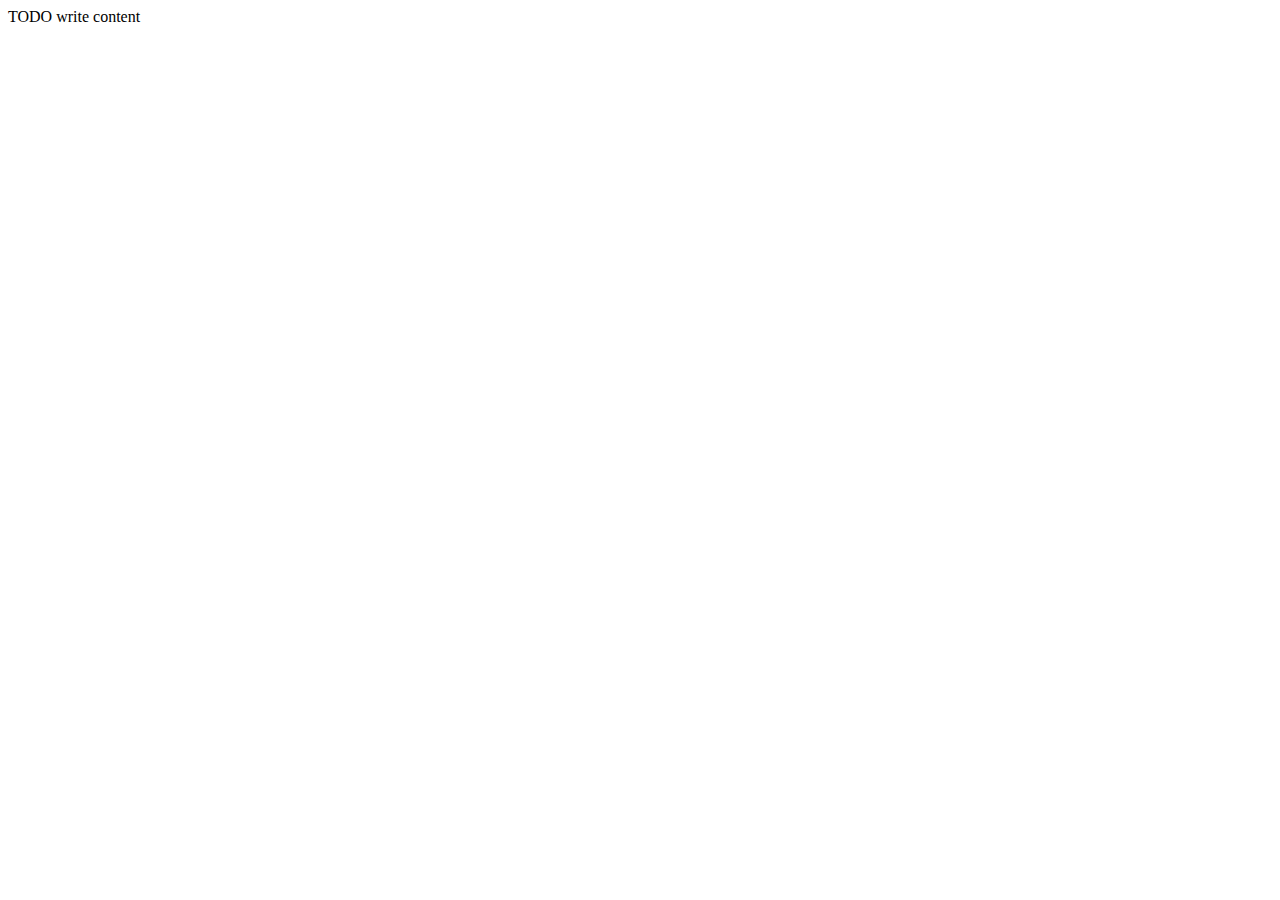
==== teaRoomWebpage/public_html/index.html @ 4ae56122 "Github Check" ====
<!DOCTYPE html>
<!--
To change this license header, choose License Headers in Project Properties.
To change this template file, choose Tools | Templates
and open the template in the editor.
-->
<html>
    <head>
        <title>TODO supply a title</title>
        <meta charset="UTF-8">
        <meta name="viewport" content="width=device-width, initial-scale=1.0">
    </head>
    <body>
        <div>TODO write content</div>
    </body>
</html>
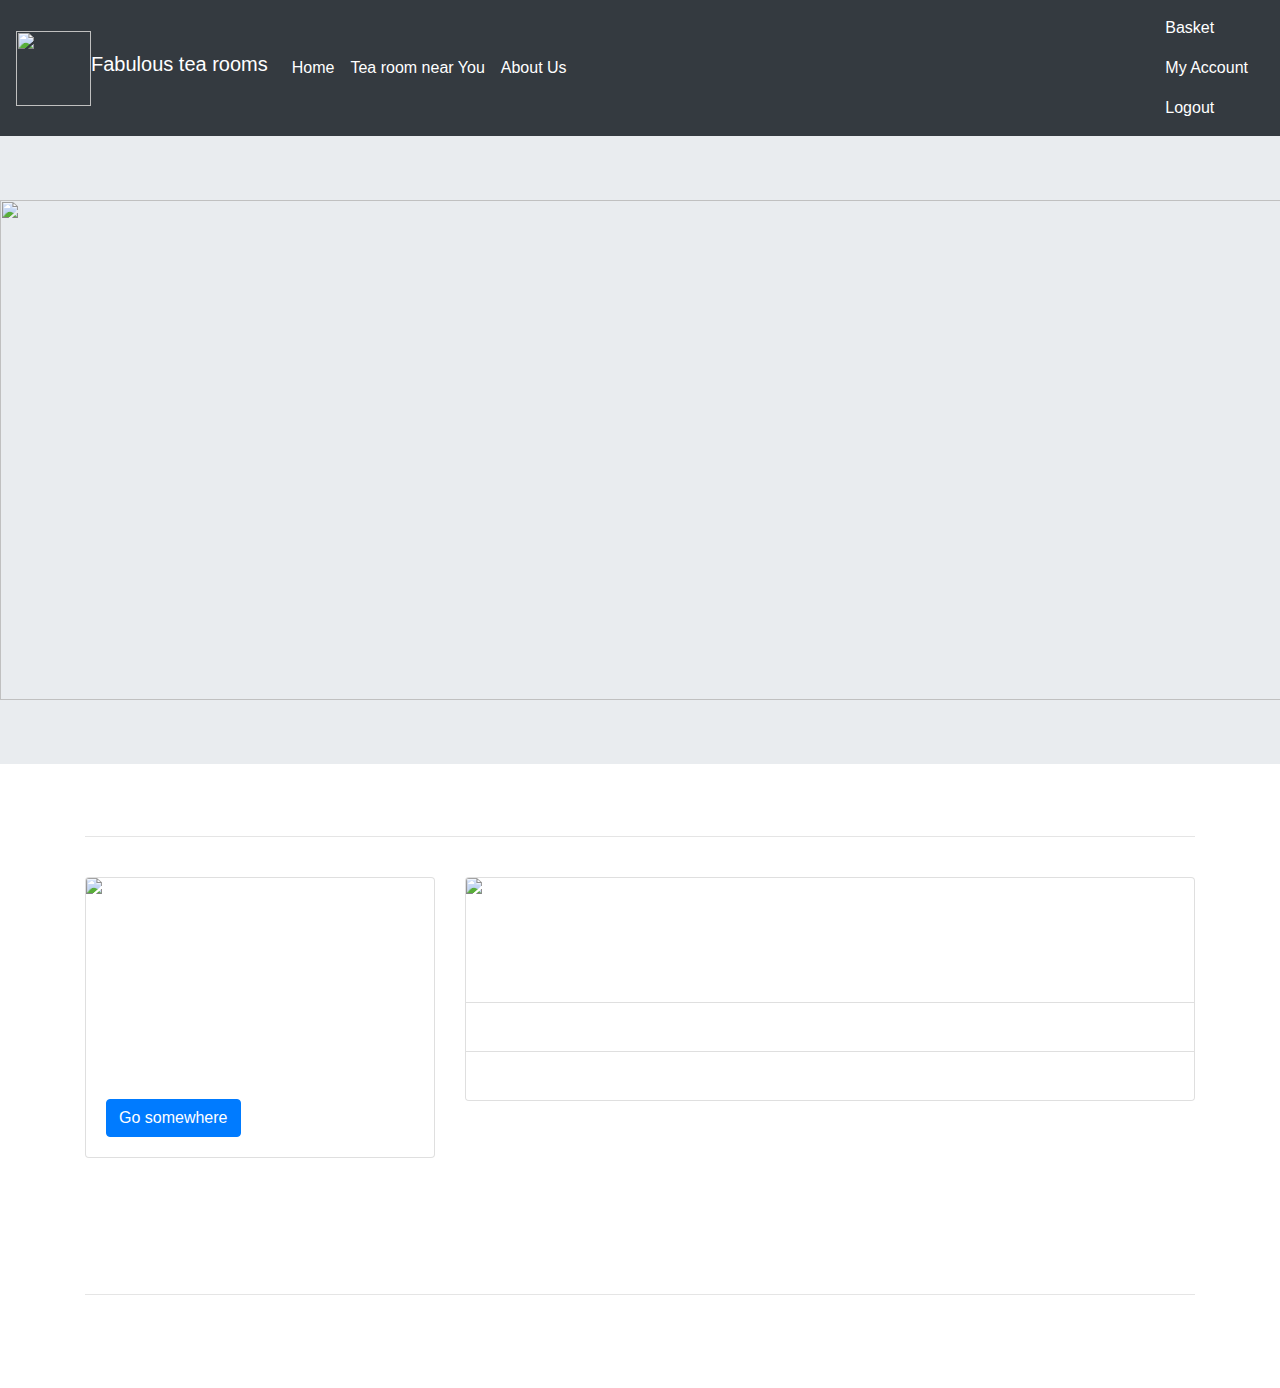
==== commit 7cf487cb: "start of website design image roller over basic header" ====
--- a/teaRoomWebpage/public_html/index.html
+++ b/teaRoomWebpage/public_html/index.html
@@ -1,16 +1,122 @@
-<!DOCTYPE html>
-<!--
-To change this license header, choose License Headers in Project Properties.
-To change this template file, choose Tools | Templates
-and open the template in the editor.
--->
-<html>
-    <head>
-        <title>TODO supply a title</title>
-        <meta charset="UTF-8">
-        <meta name="viewport" content="width=device-width, initial-scale=1.0">
-    </head>
-    <body>
-        <div>TODO write content</div>
-    </body>
-</html>
+<!DOCTYPE html>
+<html lang="en">
+  <head>
+    <meta charset="utf-8">
+    <meta http-equiv="X-UA-Compatible" content="IE=edge">
+    <meta name="viewport" content="width=device-width, initial-scale=1">
+    <title>Bootstrap - Prebuilt Layout</title>
+
+    <!-- Bootstrap -->
+    <link href="css/bootstrap-4.3.1.css" rel="stylesheet">
+  <script type="text/javascript">
+function MM_swapImgRestore() { //v3.0
+  var i,x,a=document.MM_sr; for(i=0;a&&i<a.length&&(x=a[i])&&x.oSrc;i++) x.src=x.oSrc;
+}
+function MM_preloadImages() { //v3.0
+  var d=document; if(d.images){ if(!d.MM_p) d.MM_p=new Array();
+    var i,j=d.MM_p.length,a=MM_preloadImages.arguments; for(i=0; i<a.length; i++)
+    if (a[i].indexOf("#")!=0){ d.MM_p[j]=new Image; d.MM_p[j++].src=a[i];}}
+}
+
+function MM_findObj(n, d) { //v4.01
+  var p,i,x;  if(!d) d=document; if((p=n.indexOf("?"))>0&&parent.frames.length) {
+    d=parent.frames[n.substring(p+1)].document; n=n.substring(0,p);}
+  if(!(x=d[n])&&d.all) x=d.all[n]; for (i=0;!x&&i<d.forms.length;i++) x=d.forms[i][n];
+  for(i=0;!x&&d.layers&&i<d.layers.length;i++) x=MM_findObj(n,d.layers[i].document);
+  if(!x && d.getElementById) x=d.getElementById(n); return x;
+}
+
+function MM_swapImage() { //v3.0
+  var i,j=0,x,a=MM_swapImage.arguments; document.MM_sr=new Array; for(i=0;i<(a.length-2);i+=3)
+   if ((x=MM_findObj(a[i]))!=null){document.MM_sr[j++]=x; if(!x.oSrc) x.oSrc=x.src; x.src=a[i+2];}
+}
+  </script>
+	  
+  </head>
+	
+	
+	
+	
+  <body onLoad="MM_preloadImages('../Images/coffee_rollover_1920x500.jpg')">
+  <nav class="navbar navbar-expand-lg navbar-dark bg-dark"><img src="../Images/logo_edit.png" width="75" height="75" alt=""/><h1 class="navbar-brand" href="#">Fabulous tea rooms</h1>
+       <button class="navbar-toggler" type="button" data-toggle="collapse" data-target="#navbarSupportedContent" aria-controls="navbarSupportedContent" aria-expanded="false" aria-label="Toggle navigation">
+       <span class="navbar-toggler-icon"></span>
+      </button>
+    <div class="collapse navbar-collapse" id="navbarSupportedContent">
+          <ul class="navbar-nav mr-auto">
+             <li class="nav-item active">
+                <a class="nav-link" href="#">Home <span class="sr-only">(current)</span></a>
+             </li>
+             
+           <li class="nav-item">
+               <a class="nav-link" href="#"><font color="white">Tea room near You  </a>
+            </li>
+              <li class="nav-item">
+               <a class="nav-link" href="#"><font color="white">About Us </a>
+             </li>
+				 
+				 
+             <li class="nav-item dropdown">
+               <div class="dropdown-menu" aria-labelledby="navbarDropdown">
+                 <a class="dropdown-item" href="#">Action</a>
+                 <a class="dropdown-item" href="#">Another action</a>
+                 <div class="dropdown-divider"></div>
+                 <a class="dropdown-item" href="#">Something else here</a>
+               </div>
+             </li>
+          </ul>
+</div>
+    <span class="nav-item"><a class="nav-link" href="#"><font color="white">Basket</a></span>    <span class="nav-item"><a class="nav-link" href="#"><font color="white">My Account</a></span>    <span class="nav-item"><a class="nav-link" href="#"><font color="white">Logout</a></span>
+  </nav>
+  <div class="jumbotron jumbotron-fluid text-center"><a href="#" onMouseOut="MM_swapImgRestore()" onMouseOver="MM_swapImage('cake_coffee','','../Images/coffee_rollover_1920x500.jpg',1)"><img src="../Images/cakes_rollover_1920x500).jpg" alt="" width="1920" height="500" id="cake_coffee"></a>
+</div>
+<div class="container"> <br>
+       <hr>
+       <br>
+       <div class="row">
+         <div class="col-md-4">
+             <div class="card">
+                <img class="card-img-top" src="images/card-img.png" alt="Card image cap">
+                <div class="card-body">
+                   <h4 class="card-title">Card title</h4>
+                   <p class="card-text">Some quick example text to build on the card title and make up the bulk of the card's content.</p>
+                   <br><br>
+                   <a href="#" class="btn btn-primary">Go somewhere</a>
+                </div>
+             </div>
+         </div>
+<div class="col-md-4 col-xl-8">
+       <div class="card">
+                <img class="card-img-top" src="images/card-img.png" alt="Card image cap">
+                <div class="card-body">
+                   <h5 class="card-title">Card title</h5>
+                   <p class="card-text">Some text to build on the card's content.</p>
+                </div>
+                <ul class="list-group list-group-flush">
+                   <li class="list-group-item">Cras justo odio</li>
+                   <li class="list-group-item">Dapibus ac facilisis in</li>
+                </ul>
+</div>
+         </div>
+       </div>
+       <br/>
+       <br/>
+<br/>
+       <br/>
+<br>
+       <hr>
+       <div class="row">
+          <div class="text-center col-lg-6 offset-lg-3">
+             <h4>Footer </h4>
+<p>Copyright  2019  All Rights Reserved Jake Kirk; </p>
+          </div>
+       </div>
+  </div>
+    <!-- jQuery (necessary for Bootstrap's JavaScript plugins) --> 
+    <script src="js/jquery-3.3.1.min.js"></script>
+
+    <!-- Include all compiled plugins (below), or include individual files as needed --> 
+    <script src="js/popper.min.js"></script>
+  <script src="js/bootstrap-4.3.1.js"></script>
+</body>
+</html>
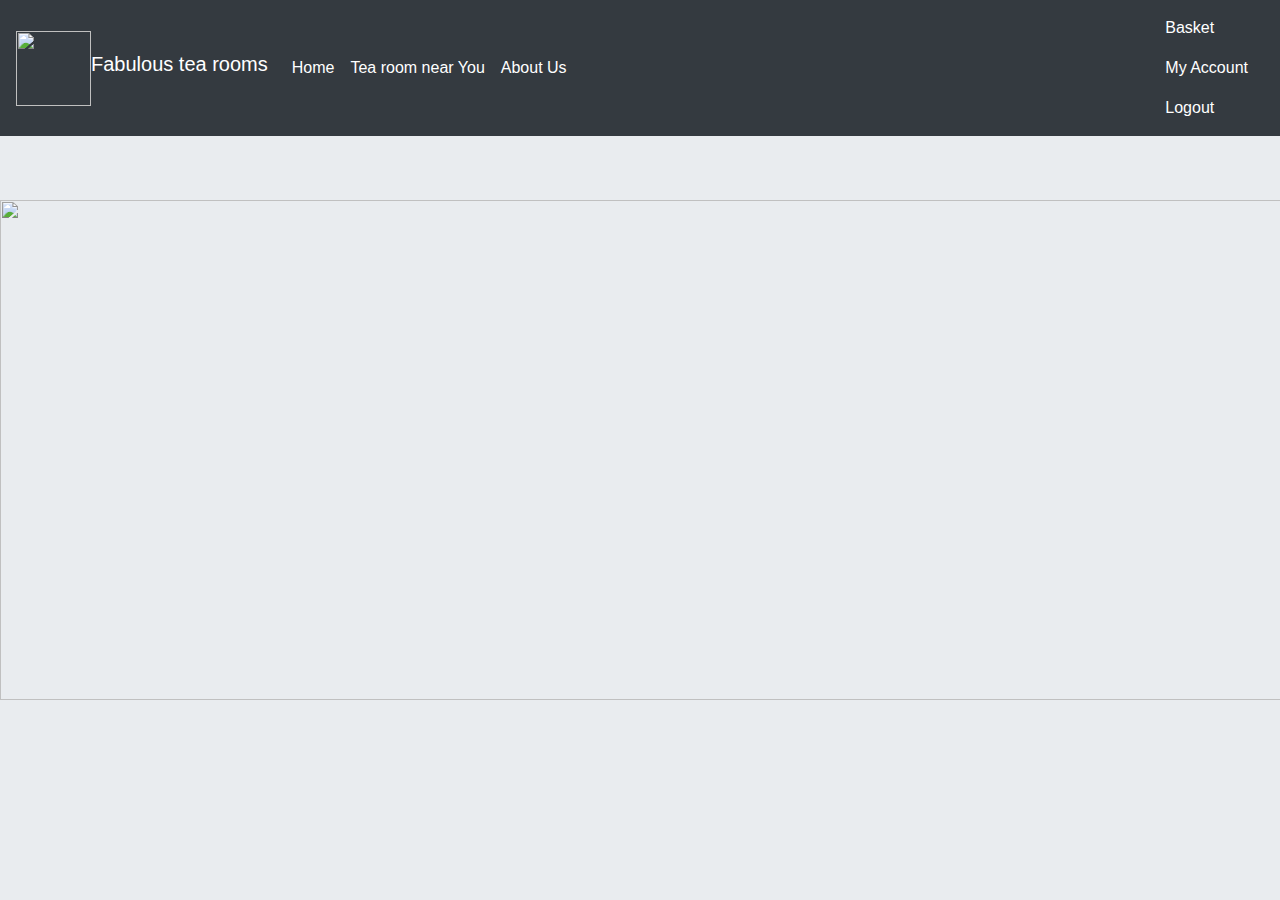
==== commit 7a2c1c91: "Mainpage code indexing and readability improvements" ====
--- a/teaRoomWebpage/public_html/index.html
+++ b/teaRoomWebpage/public_html/index.html
@@ -1,6 +1,5 @@
 <!DOCTYPE html>
 <html lang="en">
-  <head>
     <meta charset="utf-8">
     <meta http-equiv="X-UA-Compatible" content="IE=edge">
     <meta name="viewport" content="width=device-width, initial-scale=1">
@@ -8,7 +7,13 @@
 
     <!-- Bootstrap -->
     <link href="css/bootstrap-4.3.1.css" rel="stylesheet">
-  <script type="text/javascript">
+	
+    <style type="text/css">
+    body {
+    background-color: #E9ECEF;
+}
+    </style>
+	<script type="text/javascript">
 function MM_swapImgRestore() { //v3.0
   var i,x,a=document.MM_sr; for(i=0;a&&i<a.length&&(x=a[i])&&x.oSrc;i++) x.src=x.oSrc;
 }
@@ -31,92 +36,46 @@
    if ((x=MM_findObj(a[i]))!=null){document.MM_sr[j++]=x; if(!x.oSrc) x.oSrc=x.src; x.src=a[i+2];}
 }
   </script>
-	  
-  </head>
 	
-	
-	
-	
-  <body onLoad="MM_preloadImages('../Images/coffee_rollover_1920x500.jpg')">
-  <nav class="navbar navbar-expand-lg navbar-dark bg-dark"><img src="../Images/logo_edit.png" width="75" height="75" alt=""/><h1 class="navbar-brand" href="#">Fabulous tea rooms</h1>
-       <button class="navbar-toggler" type="button" data-toggle="collapse" data-target="#navbarSupportedContent" aria-controls="navbarSupportedContent" aria-expanded="false" aria-label="Toggle navigation">
-       <span class="navbar-toggler-icon"></span>
-      </button>
-    <div class="collapse navbar-collapse" id="navbarSupportedContent">
-          <ul class="navbar-nav mr-auto">
-             <li class="nav-item active">
-                <a class="nav-link" href="#">Home <span class="sr-only">(current)</span></a>
-             </li>
-             
-           <li class="nav-item">
-               <a class="nav-link" href="#"><font color="white">Tea room near You  </a>
-            </li>
-              <li class="nav-item">
-               <a class="nav-link" href="#"><font color="white">About Us </a>
-             </li>
-				 
-				 
-             <li class="nav-item dropdown">
-               <div class="dropdown-menu" aria-labelledby="navbarDropdown">
-                 <a class="dropdown-item" href="#">Action</a>
-                 <a class="dropdown-item" href="#">Another action</a>
-                 <div class="dropdown-divider"></div>
-                 <a class="dropdown-item" href="#">Something else here</a>
-               </div>
-             </li>
-          </ul>
-</div>
-    <span class="nav-item"><a class="nav-link" href="#"><font color="white">Basket</a></span>    <span class="nav-item"><a class="nav-link" href="#"><font color="white">My Account</a></span>    <span class="nav-item"><a class="nav-link" href="#"><font color="white">Logout</a></span>
-  </nav>
-  <div class="jumbotron jumbotron-fluid text-center"><a href="#" onMouseOut="MM_swapImgRestore()" onMouseOver="MM_swapImage('cake_coffee','','../Images/coffee_rollover_1920x500.jpg',1)"><img src="../Images/cakes_rollover_1920x500).jpg" alt="" width="1920" height="500" id="cake_coffee"></a>
-</div>
-<div class="container"> <br>
-       <hr>
-       <br>
-       <div class="row">
-         <div class="col-md-4">
-             <div class="card">
-                <img class="card-img-top" src="images/card-img.png" alt="Card image cap">
-                <div class="card-body">
-                   <h4 class="card-title">Card title</h4>
-                   <p class="card-text">Some quick example text to build on the card title and make up the bulk of the card's content.</p>
-                   <br><br>
-                   <a href="#" class="btn btn-primary">Go somewhere</a>
-                </div>
-             </div>
-         </div>
-<div class="col-md-4 col-xl-8">
-       <div class="card">
-                <img class="card-img-top" src="images/card-img.png" alt="Card image cap">
-                <div class="card-body">
-                   <h5 class="card-title">Card title</h5>
-                   <p class="card-text">Some text to build on the card's content.</p>
-                </div>
-                <ul class="list-group list-group-flush">
-                   <li class="list-group-item">Cras justo odio</li>
-                   <li class="list-group-item">Dapibus ac facilisis in</li>
-                </ul>
-</div>
-         </div>
-       </div>
-       <br/>
-       <br/>
-<br/>
-       <br/>
-<br>
-       <hr>
-       <div class="row">
-          <div class="text-center col-lg-6 offset-lg-3">
-             <h4>Footer </h4>
-<p>Copyright  2019  All Rights Reserved Jake Kirk; </p>
-          </div>
-       </div>
-  </div>
-    <!-- jQuery (necessary for Bootstrap's JavaScript plugins) --> 
-    <script src="js/jquery-3.3.1.min.js"></script>
+	<body onLoad="MM_preloadImages('../Images/coffee_rollover_1920x500.jpg')">
+  
+	  <!-- jQuery (necessary for Bootstrap's JavaScript plugins) --> 
+  <script src="js/jquery-3.3.1.min.js"></script>
 
     <!-- Include all compiled plugins (below), or include individual files as needed --> 
-    <script src="js/popper.min.js"></script>
+  <script src="js/popper.min.js"></script>
   <script src="js/bootstrap-4.3.1.js"></script>
-</body>
+
+  
+  <header>
+	  
+	  <nav class="navbar navbar-expand-lg navbar-dark bg-dark"><img src="../Images/logo_edit.png" width="75" height="75" alt=""/><h1 class="navbar-brand" href="#">Fabulous tea rooms</h1>
+       	<button class="navbar-toggler" type="button" data-toggle="collapse" data-target="#navbarSupportedContent" aria-controls="navbarSupportedContent" aria-expanded="false" aria-label="Toggle navigation">
+       		<span class="navbar-toggler-icon"></span>
+      	</button>
+		  
+    	<div class="collapse navbar-collapse" id="navbarSupportedContent">
+         	<ul class="navbar-nav mr-auto">
+          		<li class="nav-item active"> <a class="nav-link" href="#">Home <span class="sr-only">(current)</span></a> </li>
+           		<li class="nav-item"> <a class="nav-link" href="#"><font color="white">Tea room near You </font></a> </li>
+           		<font color="white">
+             		<li class="nav-item"> <a class="nav-link" href="#"><font color="white">About Us </a> </li>
+           		</font>
+         	</ul>
+			<span class="nav-item"><a class="nav-link" href="#"><font color="white">Basket</a></span>    
+			<span class="nav-item"><a class="nav-link" href="#"><font color="white">My Account</a></span>    
+			<span class="nav-item"><a class="nav-link" href="#"><font color="white">Logout</a></span>
+    	</div>	
+    </nav>
+				
+				
+				
+ 	<div class="jumbotron jumbotron-fluid text-center"><a href="#" onMouseOut="MM_swapImgRestore()" onMouseOver="MM_swapImage('cake_coffee','','../Images/coffee_rollover_1920x500.jpg',1)"><img src="../Images/cakes_rollover_1920x500).jpg" alt="" width="1920" 	height="500" id="cake_coffee"></a>
+	</div>
+	  
+	  
+	
+	  
+	     
+
 </html>
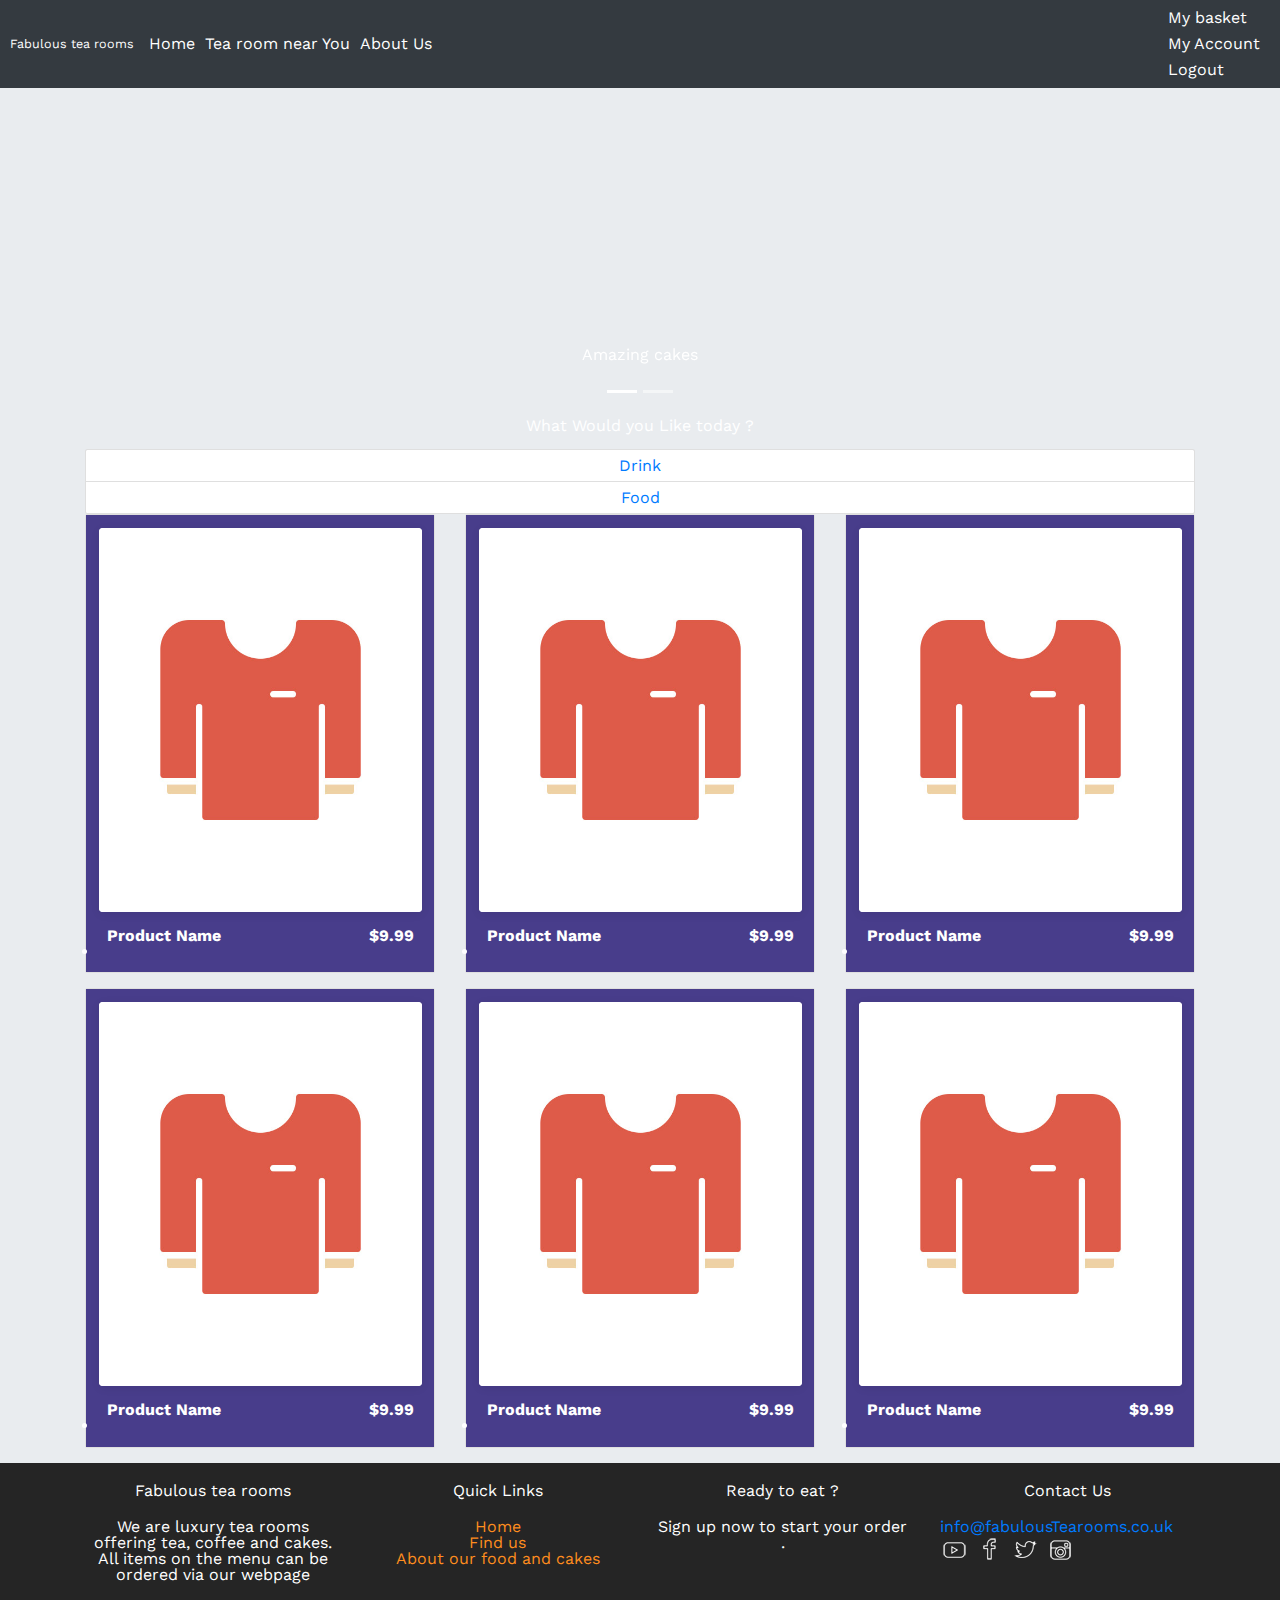
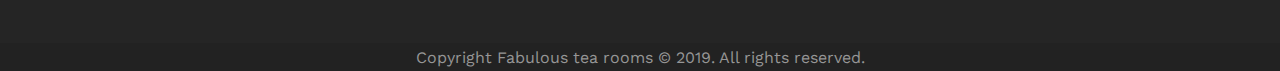
==== commit cd491ae8: "main page body items to buy and food and drink button added using bootstrap resources" ====
--- a/teaRoomWebpage/public_html/index.html
+++ b/teaRoomWebpage/public_html/index.html
@@ -3,43 +3,25 @@
     <meta charset="utf-8">
     <meta http-equiv="X-UA-Compatible" content="IE=edge">
     <meta name="viewport" content="width=device-width, initial-scale=1">
-    <title>Bootstrap - Prebuilt Layout</title>
-
-    <!-- Bootstrap -->
+    <title>fabulous tea rooms </title>
+
     <link href="css/bootstrap-4.3.1.css" rel="stylesheet">
-	
+	<link href='http://fonts.googleapis.com/css?family=Work+Sans:400,600,700' rel='stylesheet' type='text/css'>
+
+	<link rel="stylesheet" href="css/reset.css"> <!-- CSS reset -->
+	<link rel="stylesheet" href="css/style.css">
+	<script src="js/modernizr.js"></script> <!-- Modernizr -->
     <style type="text/css">
     body {
     background-color: #E9ECEF;
+		}
+    body,td,th {
+    color: #000000;
 }
     </style>
-	<script type="text/javascript">
-function MM_swapImgRestore() { //v3.0
-  var i,x,a=document.MM_sr; for(i=0;a&&i<a.length&&(x=a[i])&&x.oSrc;i++) x.src=x.oSrc;
-}
-function MM_preloadImages() { //v3.0
-  var d=document; if(d.images){ if(!d.MM_p) d.MM_p=new Array();
-    var i,j=d.MM_p.length,a=MM_preloadImages.arguments; for(i=0; i<a.length; i++)
-    if (a[i].indexOf("#")!=0){ d.MM_p[j]=new Image; d.MM_p[j++].src=a[i];}}
-}
-
-function MM_findObj(n, d) { //v4.01
-  var p,i,x;  if(!d) d=document; if((p=n.indexOf("?"))>0&&parent.frames.length) {
-    d=parent.frames[n.substring(p+1)].document; n=n.substring(0,p);}
-  if(!(x=d[n])&&d.all) x=d.all[n]; for (i=0;!x&&i<d.forms.length;i++) x=d.forms[i][n];
-  for(i=0;!x&&d.layers&&i<d.layers.length;i++) x=MM_findObj(n,d.layers[i].document);
-  if(!x && d.getElementById) x=d.getElementById(n); return x;
-}
-
-function MM_swapImage() { //v3.0
-  var i,j=0,x,a=MM_swapImage.arguments; document.MM_sr=new Array; for(i=0;i<(a.length-2);i+=3)
-   if ((x=MM_findObj(a[i]))!=null){document.MM_sr[j++]=x; if(!x.oSrc) x.oSrc=x.src; x.src=a[i+2];}
-}
-  </script>
-	
-	<body onLoad="MM_preloadImages('../Images/coffee_rollover_1920x500.jpg')">
-  
-	  <!-- jQuery (necessary for Bootstrap's JavaScript plugins) --> 
+
+  <script src="js/jquery-2.1.4.js"></script>
+	<script src="js/main.js"></script>
   <script src="js/jquery-3.3.1.min.js"></script>
 
     <!-- Include all compiled plugins (below), or include individual files as needed --> 
@@ -49,33 +31,638 @@
   
   <header>
 	  
-	  <nav class="navbar navbar-expand-lg navbar-dark bg-dark"><img src="../Images/logo_edit.png" width="75" height="75" alt=""/><h1 class="navbar-brand" href="#">Fabulous tea rooms</h1>
+	  <nav class="navbar navbar-expand-lg navbar-dark bg-dark"><img src="../Images/logo_edit.png"  alt=""/><h1 class="navbar-brand" href="#">Fabulous tea rooms</h1>
        	<button class="navbar-toggler" type="button" data-toggle="collapse" data-target="#navbarSupportedContent" aria-controls="navbarSupportedContent" aria-expanded="false" aria-label="Toggle navigation">
        		<span class="navbar-toggler-icon"></span>
       	</button>
 		  
     	<div class="collapse navbar-collapse" id="navbarSupportedContent">
          	<ul class="navbar-nav mr-auto">
-          		<li class="nav-item active"> <a class="nav-link" href="#">Home <span class="sr-only">(current)</span></a> </li>
+          		<li class="nav-item active"> <a class="nav-link" href="index.html" > Home </a> </li>
            		<li class="nav-item"> <a class="nav-link" href="#"><font color="white">Tea room near You </font></a> </li>
            		<font color="white">
              		<li class="nav-item"> <a class="nav-link" href="#"><font color="white">About Us </a> </li>
            		</font>
          	</ul>
-			<span class="nav-item"><a class="nav-link" href="#"><font color="white">Basket</a></span>    
+				
+			<span class="nav-item"><a class="nav-link" href="#"><font color="white">My basket</a></span> 
 			<span class="nav-item"><a class="nav-link" href="#"><font color="white">My Account</a></span>    
 			<span class="nav-item"><a class="nav-link" href="#"><font color="white">Logout</a></span>
     	</div>	
     </nav>
-				
-				
-				
- 	<div class="jumbotron jumbotron-fluid text-center"><a href="#" onMouseOut="MM_swapImgRestore()" onMouseOver="MM_swapImage('cake_coffee','','../Images/coffee_rollover_1920x500.jpg',1)"><img src="../Images/cakes_rollover_1920x500).jpg" alt="" width="1920" 	height="500" id="cake_coffee"></a>
-	</div>
-	  
-	  
-	
-	  
-	     
-
+			
+				
+	<mainImg>
+			<div id="carouselExampleIndicators" class="carousel slide" data-ride="carousel">
+		  <ol class="carousel-indicators">
+			<li data-target="#carouselExampleIndicators" data-slide-to="0" class="active"></li>
+			<li data-target="#carouselExampleIndicators" data-slide-to="1"></li>
+		  </ol>
+		  <div class="carousel-inner" role="listbox">
+			<div class="carousel-item active" style="background-image: url('https://www.world.intesasanpaolo.com/wp-content/uploads/2018/05/Massari-Pasticceria-Credits-Sara-Busiol-008-1920x1080.jpg')">
+			  <div class="carousel-caption d-none d-md-block">
+				<h2>Amazing cakes </h2>
+			  </div>
+			</div>
+			<div class="carousel-item" style="background-image: url('https://images.wallpaperscraft.com/image/coffee_table_cup_glasses_119666_1920x1080.jpg')">
+			  <div class="carousel-caption d-none d-md-block">
+				<h2>Amazing Drinks</h2>
+			  </div>
+			</div>
+			
+			</div>
+		  </div>
+		</div>	
+	</mainImg>
+			
+	<main>
+	<div class="container">
+
+    <div class="row">
+
+      <div class="col-lg-12">
+
+        <h2 class="my-4" style="text-align:center" >What Would you Like today ? </h2>
+		  
+        <div class="list-group">
+          <a href="#" class="list-group-item" style="text-align:center">Drink </a>
+          <a href="#" class="list-group-item"style="text-align:center" >Food</a>
+          
+        </div>
+
+      </div>
+      
+<!--- SHOP items with buttons 6 total for drinks and food --->
+      <div class="col-lg-12">
+        <div class="row">
+
+          <div class="col-lg-4 col-md-6 mb-4">
+            <div class="card h-100">
+              
+              <div class="card-body">
+                
+               
+				<div class="cd-single-item">
+				<a href="#0">
+					<ul class="cd-slider-wrapper">
+						<li><img src="img/thumb-1.jpg" alt="Preview image"></li>
+						<li class="selected"><img src="img/thumb-2.jpg" alt="Preview image"></li>
+						<li><img src="img/thumb-3.jpg" alt="Preview image"></li>
+					</ul>
+				</a>
+
+				<div class="cd-customization">
+					
+					
+					<div class="size" data-type="select">
+						<ul>
+							<li class="small active"style="color:black">Small</li>
+							<li class="medium"style="color:black">Medium</li>
+							<li class="large"style="color:black">Large</li>
+						</ul>
+					</div>
+
+					<button class="add-to-cart">
+						<em>Add to Cart</em>
+						<svg x="0px" y="0px" width="32px" height="32px" viewBox="0 0 32 32">
+							<path stroke-dasharray="19.79 19.79" stroke-dashoffset="19.79" fill="none" stroke="#FFFFFF" stroke-width="2" stroke-linecap="square" stroke-miterlimit="10" d="M9,17l3.9,3.9c0.1,0.1,0.2,0.1,0.3,0L23,11"/>
+						</svg>
+					</button>
+				</div> 
+				
+
+				<button class="cd-customization-trigger">Customize</button>
+			</div> <!-- .cd-single-item -->
+
+			<div class="cd-item-info">
+				<b><a href="#0" style="color:white">Product Name</a></b>
+				<em style="color:white">$9.99</em>
+			</div> <!-- cd-item-info -->
+		</li>
+
+		<li>
+			<div class="cd-single-item">
+				<a href="#0">
+					<ul class="cd-slider-wrapper">
+						<li class="selected"></li>
+						<li><img src="img/thumb-2.jpg" alt="Preview image"></li>
+						<li><img src="img/thumb-3.jpg" alt="Preview image"></li>
+					</ul>
+				</a>
+
+				<div class="cd-customization">
+					
+					
+					<div class="size" data-type="select">
+						<ul>
+							<li class="small active">Small</li>
+							<li class="medium">Medium</li>
+							<li class="large">Large</li>
+						</ul>
+					</div>
+
+					<button class="add-to-cart">
+						<em>Add to Cart</em>
+						<svg x="0px" y="0px" width="32px" height="32px" viewBox="0 0 32 32">
+							<path stroke-dasharray="19.79 19.79" stroke-dashoffset="19.79" fill="none" stroke="#FFFFFF" stroke-width="2" stroke-linecap="square" stroke-miterlimit="10" d="M9,17l3.9,3.9c0.1,0.1,0.2,0.1,0.3,0L23,11"/>
+						</svg>
+					</button>
+				</div> <!-- .cd-customization -->
+
+				<button class="cd-customization-trigger">Customize</button>
+			</div> <!-- .cd-single-item -->		    <!-- cd-item-info -->
+		</li>
+				  
+              
+            </div>
+          </div>
+
+        </div>
+		  <div class="col-lg-4 col-md-6 mb-4">
+            <div class="card h-100">
+              
+              <div class="card-body">
+                
+               
+				<div class="cd-single-item">
+				<a href="#0">
+					<ul class="cd-slider-wrapper">
+						<li><img src="img/thumb-1.jpg" alt="Preview image"></li>
+						<li class="selected"><img src="img/thumb-2.jpg" alt="Preview image"></li>
+						<li><img src="img/thumb-3.jpg" alt="Preview image"></li>
+					</ul>
+				</a>
+
+				<div class="cd-customization">
+					
+					
+					<div class="size" data-type="select">
+						<ul>
+							<li class="small active"style="color:black">Small</li>
+							<li class="medium"style="color:black">Medium</li>
+							<li class="large"style="color:black">Large</li>
+						</ul>
+					</div>
+
+					<button class="add-to-cart">
+						<em>Add to Cart</em>
+						<svg x="0px" y="0px" width="32px" height="32px" viewBox="0 0 32 32">
+							<path stroke-dasharray="19.79 19.79" stroke-dashoffset="19.79" fill="none" stroke="#FFFFFF" stroke-width="2" stroke-linecap="square" stroke-miterlimit="10" d="M9,17l3.9,3.9c0.1,0.1,0.2,0.1,0.3,0L23,11"/>
+						</svg>
+					</button>
+				</div> 
+				
+
+				<button class="cd-customization-trigger">Customize</button>
+			</div> <!-- .cd-single-item -->
+
+			<div class="cd-item-info">
+				<b><a href="#0" style="color:white">Product Name</a></b>
+				<em style="color:white">$9.99</em>
+			</div> <!-- cd-item-info -->
+		</li>
+
+		<li>
+			<div class="cd-single-item">
+				<a href="#0">
+					<ul class="cd-slider-wrapper">
+						<li class="selected"></li>
+						<li><img src="img/thumb-2.jpg" alt="Preview image"></li>
+						<li><img src="img/thumb-3.jpg" alt="Preview image"></li>
+					</ul>
+				</a>
+
+				<div class="cd-customization">
+					
+					
+					<div class="size" data-type="select">
+						<ul>
+							<li class="small active">Small</li>
+							<li class="medium">Medium</li>
+							<li class="large">Large</li>
+						</ul>
+					</div>
+
+					<button class="add-to-cart">
+						<em>Add to Cart</em>
+						<svg x="0px" y="0px" width="32px" height="32px" viewBox="0 0 32 32">
+							<path stroke-dasharray="19.79 19.79" stroke-dashoffset="19.79" fill="none" stroke="#FFFFFF" stroke-width="2" stroke-linecap="square" stroke-miterlimit="10" d="M9,17l3.9,3.9c0.1,0.1,0.2,0.1,0.3,0L23,11"/>
+						</svg>
+					</button>
+				</div> <!-- .cd-customization -->
+
+				<button class="cd-customization-trigger">Customize</button>
+			</div> <!-- .cd-single-item -->		    <!-- cd-item-info -->
+		</li>
+				  
+              
+            </div>
+          </div>
+
+        </div>
+       	  <div class="col-lg-4 col-md-6 mb-4">
+            <div class="card h-100">
+              
+              <div class="card-body">
+                
+               
+				<div class="cd-single-item">
+				<a href="#0">
+					<ul class="cd-slider-wrapper">
+						<li><img src="img/thumb-1.jpg" alt="Preview image"></li>
+						<li class="selected"><img src="img/thumb-2.jpg" alt="Preview image"></li>
+						<li><img src="img/thumb-3.jpg" alt="Preview image"></li>
+					</ul>
+				</a>
+
+				<div class="cd-customization">
+					
+					
+					<div class="size" data-type="select">
+						<ul>
+							<li class="small active"style="color:black">Small</li>
+							<li class="medium"style="color:black">Medium</li>
+							<li class="large"style="color:black">Large</li>
+						</ul>
+					</div>
+
+					<button class="add-to-cart">
+						<em>Add to Cart</em>
+						<svg x="0px" y="0px" width="32px" height="32px" viewBox="0 0 32 32">
+							<path stroke-dasharray="19.79 19.79" stroke-dashoffset="19.79" fill="none" stroke="#FFFFFF" stroke-width="2" stroke-linecap="square" stroke-miterlimit="10" d="M9,17l3.9,3.9c0.1,0.1,0.2,0.1,0.3,0L23,11"/>
+						</svg>
+					</button>
+				</div> 
+				
+
+				<button class="cd-customization-trigger">Customize</button>
+			</div> <!-- .cd-single-item -->
+
+			<div class="cd-item-info">
+				<b><a href="#0" style="color:white">Product Name</a></b>
+				<em style="color:white">$9.99</em>
+			</div> <!-- cd-item-info -->
+		</li>
+
+		<li>
+			<div class="cd-single-item">
+				<a href="#0">
+					<ul class="cd-slider-wrapper">
+						<li class="selected"></li>
+						<li><img src="img/thumb-2.jpg" alt="Preview image"></li>
+						<li><img src="img/thumb-3.jpg" alt="Preview image"></li>
+					</ul>
+				</a>
+
+				<div class="cd-customization">
+					
+					
+					<div class="size" data-type="select">
+						<ul>
+							<li class="small active">Small</li>
+							<li class="medium">Medium</li>
+							<li class="large">Large</li>
+						</ul>
+					</div>
+
+					<button class="add-to-cart">
+						<em>Add to Cart</em>
+						<svg x="0px" y="0px" width="32px" height="32px" viewBox="0 0 32 32">
+							<path stroke-dasharray="19.79 19.79" stroke-dashoffset="19.79" fill="none" stroke="#FFFFFF" stroke-width="2" stroke-linecap="square" stroke-miterlimit="10" d="M9,17l3.9,3.9c0.1,0.1,0.2,0.1,0.3,0L23,11"/>
+						</svg>
+					</button>
+				</div> <!-- .cd-customization -->
+
+				<button class="cd-customization-trigger">Customize</button>
+			</div> <!-- .cd-single-item -->		    <!-- cd-item-info -->
+		</li>
+				  
+              
+            </div>
+          </div>
+
+        </div>
+		  <div class="col-lg-4 col-md-6 mb-4">
+            <div class="card h-100">
+              
+              <div class="card-body">
+                
+               
+				<div class="cd-single-item">
+				<a href="#0">
+					<ul class="cd-slider-wrapper">
+						<li><img src="img/thumb-1.jpg" alt="Preview image"></li>
+						<li class="selected"><img src="img/thumb-2.jpg" alt="Preview image"></li>
+						<li><img src="img/thumb-3.jpg" alt="Preview image"></li>
+					</ul>
+				</a>
+
+				<div class="cd-customization">
+					
+					
+					<div class="size" data-type="select">
+						<ul>
+							<li class="small active"style="color:black">Small</li>
+							<li class="medium"style="color:black">Medium</li>
+							<li class="large"style="color:black">Large</li>
+						</ul>
+					</div>
+
+					<button class="add-to-cart">
+						<em>Add to Cart</em>
+						<svg x="0px" y="0px" width="32px" height="32px" viewBox="0 0 32 32">
+							<path stroke-dasharray="19.79 19.79" stroke-dashoffset="19.79" fill="none" stroke="#FFFFFF" stroke-width="2" stroke-linecap="square" stroke-miterlimit="10" d="M9,17l3.9,3.9c0.1,0.1,0.2,0.1,0.3,0L23,11"/>
+						</svg>
+					</button>
+				</div> 
+				
+
+				<button class="cd-customization-trigger">Customize</button>
+			</div> <!-- .cd-single-item -->
+
+			<div class="cd-item-info">
+				<b><a href="#0" style="color:white">Product Name</a></b>
+				<em style="color:white">$9.99</em>
+			</div> <!-- cd-item-info -->
+		</li>
+
+		<li>
+			<div class="cd-single-item">
+				<a href="#0">
+					<ul class="cd-slider-wrapper">
+						<li class="selected"></li>
+						<li><img src="img/thumb-2.jpg" alt="Preview image"></li>
+						<li><img src="img/thumb-3.jpg" alt="Preview image"></li>
+					</ul>
+				</a>
+
+				<div class="cd-customization">
+					
+					
+					<div class="size" data-type="select">
+						<ul>
+							<li class="small active">Small</li>
+							<li class="medium">Medium</li>
+							<li class="large">Large</li>
+						</ul>
+					</div>
+
+					<button class="add-to-cart">
+						<em>Add to Cart</em>
+						<svg x="0px" y="0px" width="32px" height="32px" viewBox="0 0 32 32">
+							<path stroke-dasharray="19.79 19.79" stroke-dashoffset="19.79" fill="none" stroke="#FFFFFF" stroke-width="2" stroke-linecap="square" stroke-miterlimit="10" d="M9,17l3.9,3.9c0.1,0.1,0.2,0.1,0.3,0L23,11"/>
+						</svg>
+					</button>
+				</div> <!-- .cd-customization -->
+
+				<button class="cd-customization-trigger">Customize</button>
+			</div> <!-- .cd-single-item -->		    <!-- cd-item-info -->
+		</li>
+				  
+              
+            </div>
+          </div>
+
+        </div>
+		  <div class="col-lg-4 col-md-6 mb-4">
+            <div class="card h-100">
+              
+              <div class="card-body">
+                
+               
+				<div class="cd-single-item">
+				<a href="#0">
+					<ul class="cd-slider-wrapper">
+						<li><img src="img/thumb-1.jpg" alt="Preview image"></li>
+						<li class="selected"><img src="img/thumb-2.jpg" alt="Preview image"></li>
+						<li><img src="img/thumb-3.jpg" alt="Preview image"></li>
+					</ul>
+				</a>
+
+				<div class="cd-customization">
+					
+					
+					<div class="size" data-type="select">
+						<ul>
+							<li class="small active"style="color:black">Small</li>
+							<li class="medium"style="color:black">Medium</li>
+							<li class="large"style="color:black">Large</li>
+						</ul>
+					</div>
+
+					<button class="add-to-cart">
+						<em>Add to Cart</em>
+						<svg x="0px" y="0px" width="32px" height="32px" viewBox="0 0 32 32">
+							<path stroke-dasharray="19.79 19.79" stroke-dashoffset="19.79" fill="none" stroke="#FFFFFF" stroke-width="2" stroke-linecap="square" stroke-miterlimit="10" d="M9,17l3.9,3.9c0.1,0.1,0.2,0.1,0.3,0L23,11"/>
+						</svg>
+					</button>
+				</div> 
+				
+
+				<button class="cd-customization-trigger">Customize</button>
+			</div> <!-- .cd-single-item -->
+
+			<div class="cd-item-info">
+				<b><a href="#0" style="color:white">Product Name</a></b>
+				<em style="color:white">$9.99</em>
+			</div> <!-- cd-item-info -->
+		</li>
+
+		<li>
+			<div class="cd-single-item">
+				<a href="#0">
+					<ul class="cd-slider-wrapper">
+						<li class="selected"></li>
+						<li><img src="img/thumb-2.jpg" alt="Preview image"></li>
+						<li><img src="img/thumb-3.jpg" alt="Preview image"></li>
+					</ul>
+				</a>
+
+				<div class="cd-customization">
+					
+					
+					<div class="size" data-type="select">
+						<ul>
+							<li class="small active">Small</li>
+							<li class="medium">Medium</li>
+							<li class="large">Large</li>
+						</ul>
+					</div>
+
+					<button class="add-to-cart">
+						<em>Add to Cart</em>
+						<svg x="0px" y="0px" width="32px" height="32px" viewBox="0 0 32 32">
+							<path stroke-dasharray="19.79 19.79" stroke-dashoffset="19.79" fill="none" stroke="#FFFFFF" stroke-width="2" stroke-linecap="square" stroke-miterlimit="10" d="M9,17l3.9,3.9c0.1,0.1,0.2,0.1,0.3,0L23,11"/>
+						</svg>
+					</button>
+				</div> <!-- .cd-customization -->
+
+				<button class="cd-customization-trigger">Customize</button>
+			</div> <!-- .cd-single-item -->		    <!-- cd-item-info -->
+		</li>
+				  
+              
+            </div>
+          </div>
+
+        </div>
+		  <div class="col-lg-4 col-md-6 mb-4">
+            <div class="card h-100">
+              
+              <div class="card-body">
+                
+               
+				<div class="cd-single-item">
+				<a href="#0">
+					<ul class="cd-slider-wrapper">
+						<li><img src="img/thumb-1.jpg" alt="Preview image"></li>
+						<li class="selected"><img src="img/thumb-2.jpg" alt="Preview image"></li>
+						<li><img src="img/thumb-3.jpg" alt="Preview image"></li>
+					</ul>
+				</a>
+
+				<div class="cd-customization">
+					
+					
+					<div class="size" data-type="select">
+						<ul>
+							<li class="small active"style="color:black">Small</li>
+							<li class="medium"style="color:black">Medium</li>
+							<li class="large"style="color:black">Large</li>
+						</ul>
+					</div>
+
+					<button class="add-to-cart">
+						<em>Add to Cart</em>
+						<svg x="0px" y="0px" width="32px" height="32px" viewBox="0 0 32 32">
+							<path stroke-dasharray="19.79 19.79" stroke-dashoffset="19.79" fill="none" stroke="#FFFFFF" stroke-width="2" stroke-linecap="square" stroke-miterlimit="10" d="M9,17l3.9,3.9c0.1,0.1,0.2,0.1,0.3,0L23,11"/>
+						</svg>
+					</button>
+				</div> 
+				
+
+				<button class="cd-customization-trigger">Customize</button>
+			</div> <!-- .cd-single-item -->
+
+			<div class="cd-item-info">
+				<b><a href="#0" style="color:white">Product Name</a></b>
+				<em style="color:white">$9.99</em>
+			</div> <!-- cd-item-info -->
+		</li>
+
+		<li>
+			<div class="cd-single-item">
+				<a href="#0">
+					<ul class="cd-slider-wrapper">
+						<li class="selected"></li>
+						<li><img src="img/thumb-2.jpg" alt="Preview image"></li>
+						<li><img src="img/thumb-3.jpg" alt="Preview image"></li>
+					</ul>
+				</a>
+
+				<div class="cd-customization">
+					
+					
+					<div class="size" data-type="select">
+						<ul>
+							<li class="small active">Small</li>
+							<li class="medium">Medium</li>
+							<li class="large">Large</li>
+						</ul>
+					</div>
+
+					<button class="add-to-cart">
+						<em>Add to Cart</em>
+						<svg x="0px" y="0px" width="32px" height="32px" viewBox="0 0 32 32">
+							<path stroke-dasharray="19.79 19.79" stroke-dashoffset="19.79" fill="none" stroke="#FFFFFF" stroke-width="2" stroke-linecap="square" stroke-miterlimit="10" d="M9,17l3.9,3.9c0.1,0.1,0.2,0.1,0.3,0L23,11"/>
+						</svg>
+					</button>
+				</div> <!-- .cd-customization -->
+
+				<button class="cd-customization-trigger">Customize</button>
+			</div> <!-- .cd-single-item -->		    <!-- cd-item-info -->
+		</li>
+				  
+              
+            </div>
+          </div>
+
+        </div>
+
+      </div>
+      
+
+    </div>
+   
+
+  </div>	
+			
+			
+			
+	</main>
+<footer id="footer" class="footer-1">
+	<div class="main-footer widgets-dark typo-light">
+			<div class="container">
+				<div class="row">
+
+					<div class="col-xs-12 col-sm-6 col-md-3" align="center" >
+						<div class="widget subscribe no-box">
+							<h5 class="widget-title">Fabulous tea rooms </h5>
+							<p>We are luxury tea rooms offering tea, coffee and cakes. All items on the menu can be ordered via our webpage  </p>
+						</div>
+					</div>
+
+					<div class="col-xs-12 col-sm-6 col-md-3 "align="center" >
+					<div class="widget no-box">
+							<h5 class="widget-title" >Quick Links</h5>
+							<ul class="thumbnail-widget">
+							<li>
+								<div class="thumb-content" ><a href="#.">Home</a></div>	
+							</li>
+							<li>
+								<div class="thumb-content"><a href="#.">Find us</a></div>	
+							</li>
+							<li>
+								<div class="thumb-content"><a href="#.">About our food and cakes</a></div>	
+							</li>
+					
+						</ul>
+					</div>
+				</div>
+
+				<div class="col-xs-12 col-sm-6 col-md-3 ">
+				  <div class="widget no-box" >
+						<h5 class="widget-title" align="center">Ready to eat ? </h5>
+						<p align="center">Sign up now to start your order .</p>
+</div>
+				</div>
+
+				<div class="col-xs-12 col-sm-6 col-md-3">
+
+					<div class="widget no-box">
+						<h5 class="widget-title" align="center" >Contact Us</h5>
+						<p><a href="mailto:info@domain.com" title="glorythemes"align="center">info@fabulousTearooms.co.uk</a></p>
+						<ul class="social-footer2">
+							<li class=""><a title="youtube" target="_blank" href="https://www.youtube.com/" align="center" ><img alt="youtube" width="30" height="30" src="[data-uri]"></a></li>
+							<li class=""><a href="https://www.facebook.com/" target="_blank" title="Facebook"><img alt="Facebook" width="30" height="30" src="[data-uri]"></a></li>
+							<li class=""><a href="https://twitter.com" target="_blank" title="Twitter"><img alt="Twitter" width="30" height="30" src="[data-uri]"></a></li>
+							<li class=""><a title="instagram" target="_blank" href="https://www.instagram.com/"><img alt="instagram" width="30" height="30" src="[data-uri]"></a></li>
+					  </ul>
+					</div>
+				</div>
+
+				</div>
+			</div>
+  </div>
+
+		<div class="footer-copyright">
+			<div class="container">
+				<div class="row">
+					<div class="col-md-12 text-center">
+						<p>Copyright Fabulous tea rooms © 2019. All rights reserved.</p>
+					</div>
+				</div>
+			</div>
+		</div>
+	</footer>
 </html>
--- a/teaRoomWebpage/public_html/css/style.css
+++ b/teaRoomWebpage/public_html/css/style.css
@@ -0,0 +1,499 @@
+
+
+html {
+  font-size: 62.5%;
+}
+
+body {
+  font-size: 1.6rem;
+  font-family: "Work Sans", sans-serif;
+  color: #314d5d;
+  background-color: #f2f2f2;
+}
+
+
+
+button {
+  -webkit-appearance: none;
+  -moz-appearance: none;
+  -ms-appearance: none;
+  -o-appearance: none;
+  appearance: none;
+  cursor: pointer;
+  border: none;
+  padding: 0;
+}
+
+
+
+
+
+Gallery grid
+
+-------------------------------- */
+.cd-gallery {
+  width: 90%;
+  max-width: 1100px;
+  margin: 1.5em auto;
+}
+.cd-gallery > li {
+  margin-bottom: 2em;
+}
+@media only screen and (min-width: 768px) {
+  .cd-gallery {
+    margin-top: 2em;
+  }
+  .cd-gallery::after {
+    clear: both;
+    content: "";
+    display: table;
+  }
+  .cd-gallery > li {
+    width: 48%;
+    float: left;
+    margin: 0 4% 6% 0;
+  }
+  .cd-gallery > li:nth-of-type(2n) {
+    margin-right: 0;
+  }
+}
+@media only screen and (min-width: 1100px) {
+  .cd-gallery {
+    margin-top: 2.5em;
+  }
+  .cd-gallery > li {
+    width: 30%;
+    float: left;
+    margin: 0 5% 5% 0;
+  }
+  .cd-gallery > li:nth-of-type(2n) {
+    margin-right: 5%;
+  }
+  .cd-gallery > li:nth-of-type(3n) {
+    margin-right: 0;
+  }
+}
+
+/* -------------------------------- 
+
+Single Item
+
+-------------------------------- */
+.cd-single-item {
+  position: relative;
+}
+.cd-single-item > a {
+  display: block;
+  background-color: #ffffff;
+  box-shadow: 0 2px 10px rgba(0, 0, 0, 0.08);
+  border-radius: 4px;
+}
+.no-touch .cd-single-item:hover .cd-customization, .cd-single-item.hover .cd-customization {
+  /* product customization visible */
+  pointer-events: auto;
+  visibility: visible;
+  opacity: 1;
+  -webkit-transition: opacity 0.2s 0s, visiblity 0s 0s;
+  -moz-transition: opacity 0.2s 0s, visiblity 0s 0s;
+  transition: opacity 0.2s 0s, visiblity 0s 0s;
+}
+.no-touch .cd-single-item:hover .cd-customization-trigger, .cd-single-item.hover .cd-customization-trigger {
+  /* this is the settings icon - visible on touch devices only */
+  display: none;
+}
+
+/* -------------------------------- 
+
+Product Slider
+
+-------------------------------- */
+.cd-slider-wrapper {
+  position: relative;
+  overflow: hidden;
+}
+.cd-slider-wrapper li {
+  position: absolute;
+  top: 0;
+  left: 0;
+  visibility: hidden;
+  /* Force Hardware Acceleration in WebKit */
+  -webkit-transform: translateZ(0);
+  -moz-transform: translateZ(0);
+  -ms-transform: translateZ(0);
+  -o-transform: translateZ(0);
+  transform: translateZ(0);
+  -webkit-backface-visibility: hidden;
+  backface-visibility: hidden;
+  /* by default, move the product image on the right*/
+  -webkit-transform: translateX(100%);
+  -moz-transform: translateX(100%);
+  -ms-transform: translateX(100%);
+  -o-transform: translateX(100%);
+  transform: translateX(100%);
+  -webkit-transition: -webkit-transform 0.3s 0s, visibility 0s 0.3s;
+  -moz-transition: -moz-transform 0.3s 0s, visibility 0s 0.3s;
+  transition: transform 0.3s 0s, visibility 0s 0.3s;
+}
+.cd-slider-wrapper li.selected {
+  /* this is the visible product image */
+  position: relative;
+  visibility: visible;
+  z-index: 1;
+  -webkit-transform: translateX(0);
+  -moz-transform: translateX(0);
+  -ms-transform: translateX(0);
+  -o-transform: translateX(0);
+  transform: translateX(0);
+  -webkit-transition: -webkit-transform 0.3s 0s, visibility 0s 0s;
+  -moz-transition: -moz-transform 0.3s 0s, visibility 0s 0s;
+  transition: transform 0.3s 0s, visibility 0s 0s;
+}
+.cd-slider-wrapper li.move-left {
+  /* move the product image on the left */
+  -webkit-transform: translateX(-100%);
+  -moz-transform: translateX(-100%);
+  -ms-transform: translateX(-100%);
+  -o-transform: translateX(-100%);
+  transform: translateX(-100%);
+}
+.cd-slider-wrapper img {
+  width: 100%;
+  display: block;
+  border-radius: 4px;
+}
+
+/* -------------------------------- 
+
+Product Customization
+
+-------------------------------- */
+.cd-customization {
+  position: absolute;
+  z-index: 2;
+  left: 0;
+  bottom: 0;
+  width: 100%;
+  padding: 16px;
+  visibility: hidden;
+  opacity: 0;
+  pointer-events: none;
+  -webkit-transition: opacity 0.2s 0s, visibility 0s 0.2s;
+  -moz-transition: opacity 0.2s 0s, visibility 0s 0.2s;
+  transition: opacity 0.2s 0s, visibility 0s 0.2s;
+}
+.cd-customization::after {
+  clear: both;
+  content: "";
+  display: table;
+}
+.cd-customization > * {
+  float: left;
+}
+.cd-customization .color, .cd-customization .size, .cd-customization .add-to-cart {
+  height: 34px;
+  border-radius: 3px;
+  position: relative;
+  overflow: hidden;
+}
+.cd-customization .color, .cd-customization .size {
+  /* these are the color and size options */
+  display: inline-block;
+  cursor: pointer;
+  box-shadow: inset 0 0 0 1px #e5e5e5;
+  /* Force Hardware Acceleration - fix a bug on Safari */
+  -webkit-transform: translateZ(0);
+  -moz-transform: translateZ(0);
+  -ms-transform: translateZ(0);
+  -o-transform: translateZ(0);
+  transform: translateZ(0);
+  -webkit-backface-visibility: hidden;
+  backface-visibility: hidden;
+}
+.cd-customization .color:hover, .cd-customization .size:hover {
+  box-shadow: inset 0 0 0 1px #cccccc;
+}
+.cd-customization .color ul, .cd-customization .size ul {
+  display: inline-block;
+  position: absolute;
+  left: 50%;
+  top: 50%;
+  bottom: auto;
+  right: auto;
+  -webkit-transform: translateX(-50%) translateY(-50%);
+  -moz-transform: translateX(-50%) translateY(-50%);
+  -ms-transform: translateX(-50%) translateY(-50%);
+  -o-transform: translateX(-50%) translateY(-50%);
+  transform: translateX(-50%) translateY(-50%);
+  width: 100%;
+  border-radius: 3px;
+  border: 1px solid transparent;
+}
+.cd-customization .color li, .cd-customization .size li {
+  position: relative;
+  height: 34px;
+}
+.cd-customization .color ul li:first-of-type, .cd-customization .size ul li:first-of-type {
+  /* arrange list items according to the selected color/size option */
+  -webkit-transform: translateY(100%);
+  -moz-transform: translateY(100%);
+  -ms-transform: translateY(100%);
+  -o-transform: translateY(100%);
+  transform: translateY(100%);
+  border-radius: 0;
+}
+.cd-customization .color ul li:nth-of-type(2), .cd-customization .size ul li:nth-of-type(2) {
+  -webkit-transform: translateY(-100%);
+  -moz-transform: translateY(-100%);
+  -ms-transform: translateY(-100%);
+  -o-transform: translateY(-100%);
+  transform: translateY(-100%);
+  border-radius: 3px 3px 0 0;
+}
+.cd-customization .color ul li:nth-of-type(3), .cd-customization .size ul li:nth-of-type(3) {
+  -webkit-transform: translateY(0);
+  -moz-transform: translateY(0);
+  -ms-transform: translateY(0);
+  -o-transform: translateY(0);
+  transform: translateY(0);
+  border-radius: 0 0 3px 3px;
+}
+.cd-customization .color.selected-2 ul li:first-of-type, .cd-customization .color.selected-2 ul li:nth-of-type(2), .cd-customization .color.selected-2 ul li:nth-of-type(3), .cd-customization .size.selected-2 ul li:first-of-type, .cd-customization .size.selected-2 ul li:nth-of-type(2), .cd-customization .size.selected-2 ul li:nth-of-type(3) {
+  /* second option selected in the ul.color/ul.size list*/
+  -webkit-transform: translateY(0);
+  -moz-transform: translateY(0);
+  -ms-transform: translateY(0);
+  -o-transform: translateY(0);
+  transform: translateY(0);
+}
+.cd-customization .color.selected-2 ul li:first-of-type, .cd-customization .size.selected-2 ul li:first-of-type {
+  border-radius: 3px 3px 0 0;
+}
+.cd-customization .color.selected-2 ul li:nth-of-type(2), .cd-customization .size.selected-2 ul li:nth-of-type(2) {
+  border-radius: 0;
+}
+.cd-customization .color.selected-3 ul li:first-of-type, .cd-customization .size.selected-3 ul li:first-of-type {
+  /* third option selected in the ul.color/ul.size list */
+  -webkit-transform: translateY(0);
+  -moz-transform: translateY(0);
+  -ms-transform: translateY(0);
+  -o-transform: translateY(0);
+  transform: translateY(0);
+  border-radius: 3px 3px 0 0;
+}
+.cd-customization .color.selected-3 ul li:nth-of-type(2), .cd-customization .size.selected-3 ul li:nth-of-type(2) {
+  -webkit-transform: translateY(100%);
+  -moz-transform: translateY(100%);
+  -ms-transform: translateY(100%);
+  -o-transform: translateY(100%);
+  transform: translateY(100%);
+  border-radius: 0 0 3px 3px;
+}
+.cd-customization .color.selected-3 ul li:nth-of-type(3), .cd-customization .size.selected-3 ul li:nth-of-type(3) {
+  -webkit-transform: translateY(-100%);
+  -moz-transform: translateY(-100%);
+  -ms-transform: translateY(-100%);
+  -o-transform: translateY(-100%);
+  transform: translateY(-100%);
+  border-radius: 0;
+}
+.cd-customization .color.is-open, .cd-customization .size.is-open {
+  /* color/size list open - make ul element visible */
+  overflow: visible;
+  box-shadow: none;
+}
+.cd-customization .color.is-open::after, .cd-customization .size.is-open::after {
+  /* remove the arrow icon for the size option element */
+  display: none;
+}
+.cd-customization .color.is-open ul, .cd-customization .size.is-open ul {
+  box-shadow: 0 2px 3px rgba(0, 0, 0, 0.1);
+  border-color: #e5e5e5;
+  background-color: #ffffff;
+}
+.cd-customization .color.is-open li:hover, .cd-customization .color.is-open li.active, .cd-customization .size.is-open li:hover, .cd-customization .size.is-open li.active {
+  background-color: #f2f2f2;
+}
+.cd-customization .color {
+  width: 34px;
+}
+.cd-customization .color li {
+  /* replace color name with colored circle */
+  overflow: hidden;
+  text-indent: 100%;
+  white-space: nowrap;
+  color: transparent;
+}
+.cd-customization .color li::before {
+  /* this is the colored circle */
+  content: '';
+  position: absolute;
+  left: 50%;
+  top: 50%;
+  bottom: auto;
+  right: auto;
+  -webkit-transform: translateX(-50%) translateY(-50%);
+  -moz-transform: translateX(-50%) translateY(-50%);
+  -ms-transform: translateX(-50%) translateY(-50%);
+  -o-transform: translateX(-50%) translateY(-50%);
+  transform: translateX(-50%) translateY(-50%);
+  height: 10px;
+  width: 10px;
+  border-radius: 50%;
+}
+.cd-customization .color li.color-1::before {
+  background-color: #314d5d;
+}
+.cd-customization .color li.color-2::before {
+  background-color: #de5b48;
+}
+.cd-customization .color li.color-3::before {
+  background-color: #f0ca4d;
+}
+.cd-customization .size {
+  margin: 0 6px;
+}
+.cd-customization .size::after {
+  /* arrow icon for the size option element */
+  content: '';
+  position: absolute;
+  right: 7px;
+  top: 50%;
+  margin-top: -8px;
+  display: block;
+  width: 16px;
+  height: 16px;
+  background: url("../img/cd-icon-arrow.svg") no-repeat center center;
+  pointer-events: none;
+}
+.cd-customization .size li {
+  padding: 0 1em;
+}
+.cd-customization .size, .cd-customization .add-to-cart {
+  width: calc(50% - 23px);
+}
+.cd-customization .size li, .cd-customization .add-to-cart {
+  font-size: 1.2rem;
+  font-weight: 600;
+  text-transform: uppercase;
+  line-height: 34px;
+}
+.cd-customization .add-to-cart {
+  color: #ffffff;
+  background-color: #46b29d;
+  -webkit-font-smoothing: antialiased;
+  -moz-osx-font-smoothing: grayscale;
+}
+.no-touch .cd-customization .add-to-cart:hover {
+  background-color: #55bca8;
+}
+.cd-customization .add-to-cart em {
+  /* this is the button text message */
+  position: absolute;
+  top: 0;
+  left: 0;
+  width: 100%;
+  height: 100%;
+  /* Force Hardware Acceleration */
+  -webkit-transform: translateZ(0);
+  -moz-transform: translateZ(0);
+  -ms-transform: translateZ(0);
+  -o-transform: translateZ(0);
+  transform: translateZ(0);
+  -webkit-backface-visibility: hidden;
+  backface-visibility: hidden;
+  -webkit-transition: -webkit-transform 0.3s;
+  -moz-transition: -moz-transform 0.3s;
+  transition: transform 0.3s;
+}
+.cd-customization .add-to-cart svg {
+  /* this is the check icon */
+  position: absolute;
+  left: 50%;
+  top: 50%;
+  width: 100%;
+  /* move the icon on the right - outside the button */
+  -webkit-transform: translateX(50%) translateY(-50%);
+  -moz-transform: translateX(50%) translateY(-50%);
+  -ms-transform: translateX(50%) translateY(-50%);
+  -o-transform: translateX(50%) translateY(-50%);
+  transform: translateX(50%) translateY(-50%);
+  -webkit-transition: -webkit-transform 0.3s;
+  -moz-transition: -moz-transform 0.3s;
+  transition: transform 0.3s;
+}
+.cd-customization .add-to-cart.is-added em {
+  /* product added to the cart - hide text message on the left with no transition*/
+  color: transparent;
+  -webkit-transform: translateX(-100%);
+  -moz-transform: translateX(-100%);
+  -ms-transform: translateX(-100%);
+  -o-transform: translateX(-100%);
+  transform: translateX(-100%);
+  -webkit-transition: -webkit-transform 0s;
+  -moz-transition: -moz-transform 0s;
+  transition: transform 0s;
+}
+.cd-customization .add-to-cart.is-added svg {
+  /* product added to the cart - move the svg back inside the button */
+  -webkit-transform: translateX(-50%) translateY(-50%);
+  -moz-transform: translateX(-50%) translateY(-50%);
+  -ms-transform: translateX(-50%) translateY(-50%);
+  -o-transform: translateX(-50%) translateY(-50%);
+  transform: translateX(-50%) translateY(-50%);
+  -webkit-transition: -webkit-transform 0s;
+  -moz-transition: -moz-transform 0s;
+  transition: transform 0s;
+}
+
+/* -------------------------------- 
+
+Settings icon - touch devices only
+
+-------------------------------- */
+.cd-customization-trigger {
+  position: absolute;
+  z-index: 2;
+  right: 0px;
+  bottom: 0px;
+  height: 40px;
+  width: 40px;
+  /* replace text with an icon */
+  overflow: hidden;
+  text-indent: 100%;
+  white-space: nowrap;
+  color: transparent;
+  background: url(../img/cd-icon-settings.svg) no-repeat center center;
+  display: none;
+}
+.touch .cd-customization-trigger {
+  display: block;
+}
+
+/* -------------------------------- 
+
+Product Info (title + price)
+
+-------------------------------- */
+.cd-item-info {
+  padding: 1em .5em 0;
+  color: #314d5d;
+  font-weight: bold;
+}
+.cd-item-info::after {
+  clear: both;
+  content: "";
+  display: table;
+}
+.cd-item-info b {
+  float: left;
+}
+.cd-item-info em {
+  float: right;
+  color: #5484a0;
+}
+.cd-item-info a {
+  color: #314d5d;
+}
+.cd-item-info a:hover {
+  text-decoration: underline;
+}
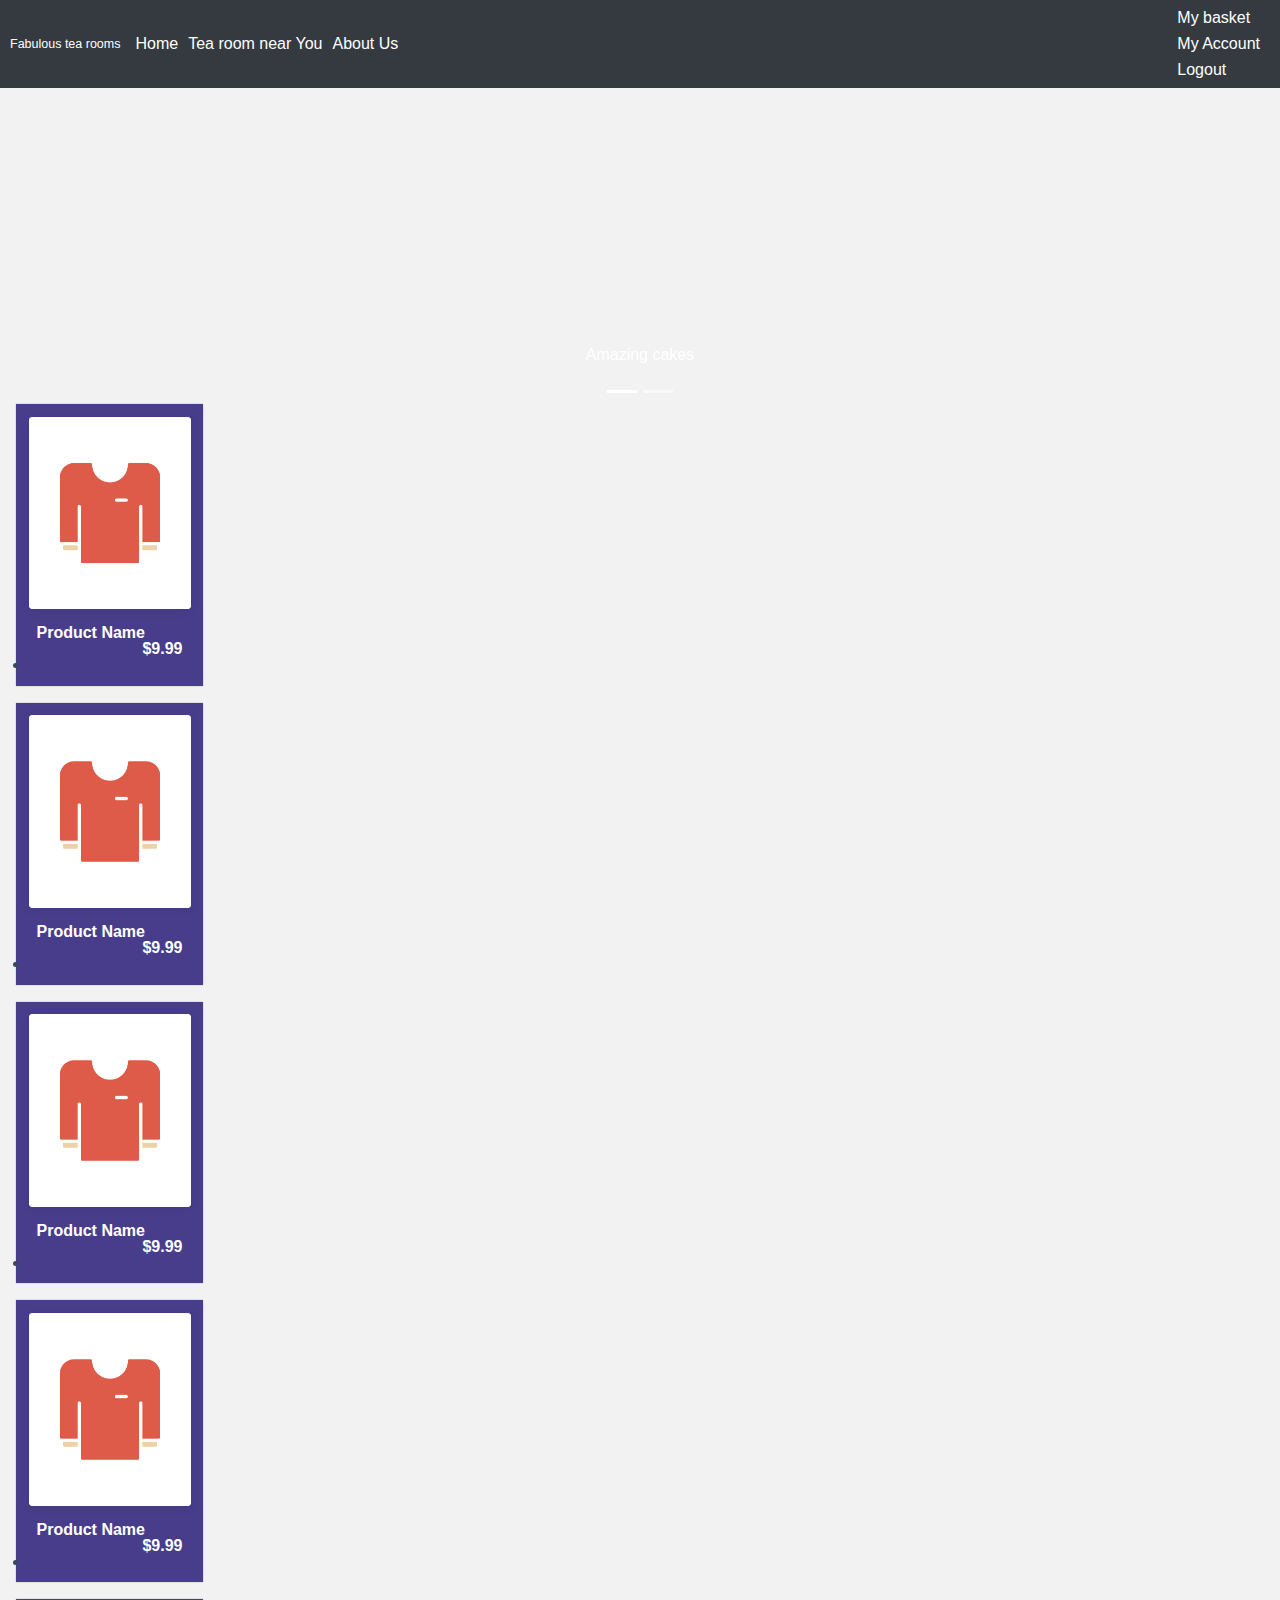
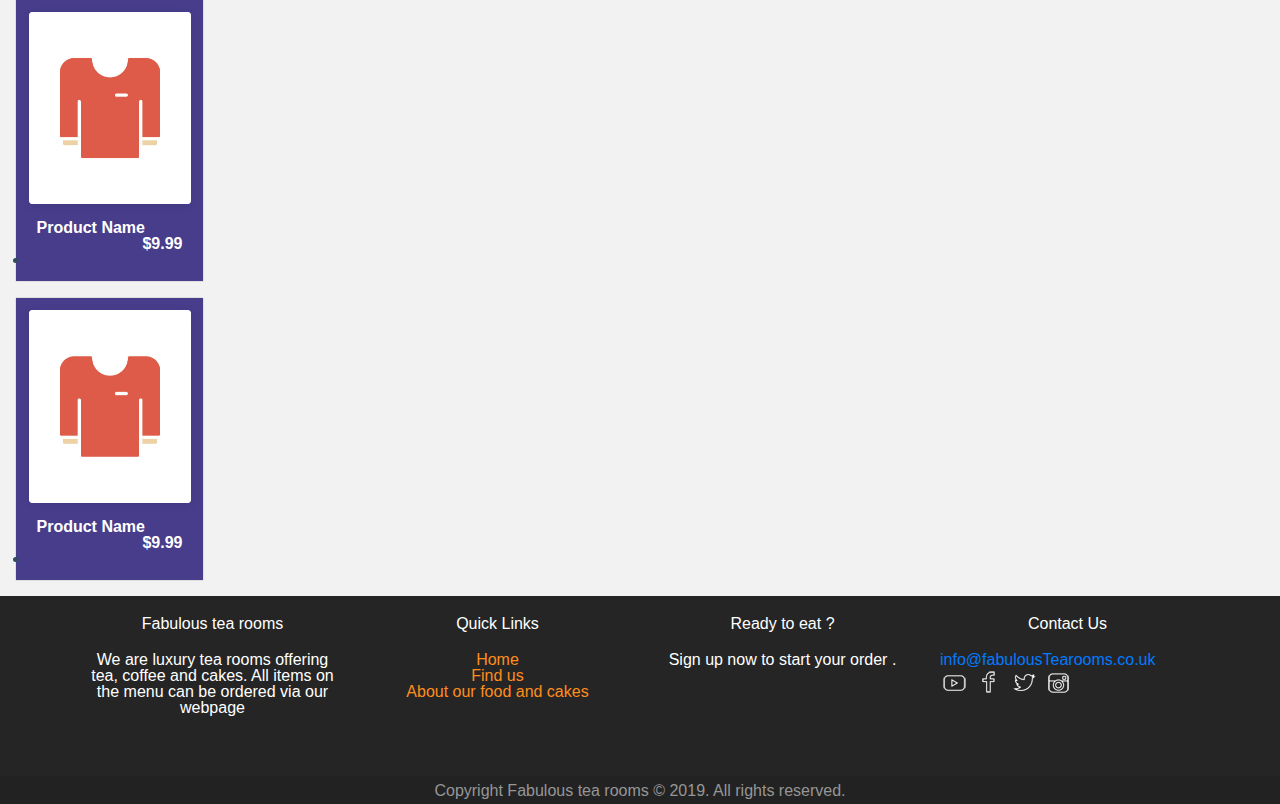
==== commit 600a1e29: "page seperation by element ready for multi page website, code cleaned up" ====
--- a/teaRoomWebpage/public_html/index.html
+++ b/teaRoomWebpage/public_html/index.html
@@ -4,13 +4,27 @@
     <meta http-equiv="X-UA-Compatible" content="IE=edge">
     <meta name="viewport" content="width=device-width, initial-scale=1">
     <title>fabulous tea rooms </title>
-
     <link href="css/bootstrap-4.3.1.css" rel="stylesheet">
-	<link href='http://fonts.googleapis.com/css?family=Work+Sans:400,600,700' rel='stylesheet' type='text/css'>
-
-	<link rel="stylesheet" href="css/reset.css"> <!-- CSS reset -->
-	<link rel="stylesheet" href="css/style.css">
-	<script src="js/modernizr.js"></script> <!-- Modernizr -->
+    <!-- carousel depends -->
+	  <script src="js/jquery-2.1.4.js"></script>
+	  <script src="js/main.js"></script>
+	  <script src="js/jquery-3.3.1.min.js"></script>
+	  <script src="js/popper.min.js"></script>
+      <script src="js/bootstrap-4.3.1.js"></script>
+	 
+	<!-- page elements -->
+	<script src="jquery.js"></script>
+        <script>
+            $(function(){
+                $("#header").load("header_imgslider.html");
+				$("#footer").load("footer.html");
+				$("#shopmain").load("shopmain.html");
+				
+            });
+        </script> 
+	 
+	
+	
     <style type="text/css">
     body {
     background-color: #E9ECEF;
@@ -19,650 +33,16 @@
     color: #000000;
 }
     </style>
-
-  <script src="js/jquery-2.1.4.js"></script>
-	<script src="js/main.js"></script>
-  <script src="js/jquery-3.3.1.min.js"></script>
-
-    <!-- Include all compiled plugins (below), or include individual files as needed --> 
-  <script src="js/popper.min.js"></script>
-  <script src="js/bootstrap-4.3.1.js"></script>
-
-  
-  <header>
-	  
-	  <nav class="navbar navbar-expand-lg navbar-dark bg-dark"><img src="../Images/logo_edit.png"  alt=""/><h1 class="navbar-brand" href="#">Fabulous tea rooms</h1>
-       	<button class="navbar-toggler" type="button" data-toggle="collapse" data-target="#navbarSupportedContent" aria-controls="navbarSupportedContent" aria-expanded="false" aria-label="Toggle navigation">
-       		<span class="navbar-toggler-icon"></span>
-      	</button>
-		  
-    	<div class="collapse navbar-collapse" id="navbarSupportedContent">
-         	<ul class="navbar-nav mr-auto">
-          		<li class="nav-item active"> <a class="nav-link" href="index.html" > Home </a> </li>
-           		<li class="nav-item"> <a class="nav-link" href="#"><font color="white">Tea room near You </font></a> </li>
-           		<font color="white">
-             		<li class="nav-item"> <a class="nav-link" href="#"><font color="white">About Us </a> </li>
-           		</font>
-         	</ul>
-				
-			<span class="nav-item"><a class="nav-link" href="#"><font color="white">My basket</a></span> 
-			<span class="nav-item"><a class="nav-link" href="#"><font color="white">My Account</a></span>    
-			<span class="nav-item"><a class="nav-link" href="#"><font color="white">Logout</a></span>
-    	</div>	
-    </nav>
-			
-				
-	<mainImg>
-			<div id="carouselExampleIndicators" class="carousel slide" data-ride="carousel">
-		  <ol class="carousel-indicators">
-			<li data-target="#carouselExampleIndicators" data-slide-to="0" class="active"></li>
-			<li data-target="#carouselExampleIndicators" data-slide-to="1"></li>
-		  </ol>
-		  <div class="carousel-inner" role="listbox">
-			<div class="carousel-item active" style="background-image: url('https://www.world.intesasanpaolo.com/wp-content/uploads/2018/05/Massari-Pasticceria-Credits-Sara-Busiol-008-1920x1080.jpg')">
-			  <div class="carousel-caption d-none d-md-block">
-				<h2>Amazing cakes </h2>
-			  </div>
-			</div>
-			<div class="carousel-item" style="background-image: url('https://images.wallpaperscraft.com/image/coffee_table_cup_glasses_119666_1920x1080.jpg')">
-			  <div class="carousel-caption d-none d-md-block">
-				<h2>Amazing Drinks</h2>
-			  </div>
-			</div>
-			
-			</div>
-		  </div>
-		</div>	
-	</mainImg>
-			
-	<main>
-	<div class="container">
-
-    <div class="row">
-
-      <div class="col-lg-12">
-
-        <h2 class="my-4" style="text-align:center" >What Would you Like today ? </h2>
-		  
-        <div class="list-group">
-          <a href="#" class="list-group-item" style="text-align:center">Drink </a>
-          <a href="#" class="list-group-item"style="text-align:center" >Food</a>
-          
-        </div>
-
-      </div>
-      
-<!--- SHOP items with buttons 6 total for drinks and food --->
-      <div class="col-lg-12">
-        <div class="row">
-
-          <div class="col-lg-4 col-md-6 mb-4">
-            <div class="card h-100">
-              
-              <div class="card-body">
-                
-               
-				<div class="cd-single-item">
-				<a href="#0">
-					<ul class="cd-slider-wrapper">
-						<li><img src="img/thumb-1.jpg" alt="Preview image"></li>
-						<li class="selected"><img src="img/thumb-2.jpg" alt="Preview image"></li>
-						<li><img src="img/thumb-3.jpg" alt="Preview image"></li>
-					</ul>
-				</a>
-
-				<div class="cd-customization">
-					
-					
-					<div class="size" data-type="select">
-						<ul>
-							<li class="small active"style="color:black">Small</li>
-							<li class="medium"style="color:black">Medium</li>
-							<li class="large"style="color:black">Large</li>
-						</ul>
-					</div>
-
-					<button class="add-to-cart">
-						<em>Add to Cart</em>
-						<svg x="0px" y="0px" width="32px" height="32px" viewBox="0 0 32 32">
-							<path stroke-dasharray="19.79 19.79" stroke-dashoffset="19.79" fill="none" stroke="#FFFFFF" stroke-width="2" stroke-linecap="square" stroke-miterlimit="10" d="M9,17l3.9,3.9c0.1,0.1,0.2,0.1,0.3,0L23,11"/>
-						</svg>
-					</button>
-				</div> 
-				
-
-				<button class="cd-customization-trigger">Customize</button>
-			</div> <!-- .cd-single-item -->
-
-			<div class="cd-item-info">
-				<b><a href="#0" style="color:white">Product Name</a></b>
-				<em style="color:white">$9.99</em>
-			</div> <!-- cd-item-info -->
-		</li>
-
-		<li>
-			<div class="cd-single-item">
-				<a href="#0">
-					<ul class="cd-slider-wrapper">
-						<li class="selected"></li>
-						<li><img src="img/thumb-2.jpg" alt="Preview image"></li>
-						<li><img src="img/thumb-3.jpg" alt="Preview image"></li>
-					</ul>
-				</a>
-
-				<div class="cd-customization">
-					
-					
-					<div class="size" data-type="select">
-						<ul>
-							<li class="small active">Small</li>
-							<li class="medium">Medium</li>
-							<li class="large">Large</li>
-						</ul>
-					</div>
-
-					<button class="add-to-cart">
-						<em>Add to Cart</em>
-						<svg x="0px" y="0px" width="32px" height="32px" viewBox="0 0 32 32">
-							<path stroke-dasharray="19.79 19.79" stroke-dashoffset="19.79" fill="none" stroke="#FFFFFF" stroke-width="2" stroke-linecap="square" stroke-miterlimit="10" d="M9,17l3.9,3.9c0.1,0.1,0.2,0.1,0.3,0L23,11"/>
-						</svg>
-					</button>
-				</div> <!-- .cd-customization -->
-
-				<button class="cd-customization-trigger">Customize</button>
-			</div> <!-- .cd-single-item -->		    <!-- cd-item-info -->
-		</li>
-				  
-              
-            </div>
-          </div>
-
-        </div>
-		  <div class="col-lg-4 col-md-6 mb-4">
-            <div class="card h-100">
-              
-              <div class="card-body">
-                
-               
-				<div class="cd-single-item">
-				<a href="#0">
-					<ul class="cd-slider-wrapper">
-						<li><img src="img/thumb-1.jpg" alt="Preview image"></li>
-						<li class="selected"><img src="img/thumb-2.jpg" alt="Preview image"></li>
-						<li><img src="img/thumb-3.jpg" alt="Preview image"></li>
-					</ul>
-				</a>
-
-				<div class="cd-customization">
-					
-					
-					<div class="size" data-type="select">
-						<ul>
-							<li class="small active"style="color:black">Small</li>
-							<li class="medium"style="color:black">Medium</li>
-							<li class="large"style="color:black">Large</li>
-						</ul>
-					</div>
-
-					<button class="add-to-cart">
-						<em>Add to Cart</em>
-						<svg x="0px" y="0px" width="32px" height="32px" viewBox="0 0 32 32">
-							<path stroke-dasharray="19.79 19.79" stroke-dashoffset="19.79" fill="none" stroke="#FFFFFF" stroke-width="2" stroke-linecap="square" stroke-miterlimit="10" d="M9,17l3.9,3.9c0.1,0.1,0.2,0.1,0.3,0L23,11"/>
-						</svg>
-					</button>
-				</div> 
-				
-
-				<button class="cd-customization-trigger">Customize</button>
-			</div> <!-- .cd-single-item -->
-
-			<div class="cd-item-info">
-				<b><a href="#0" style="color:white">Product Name</a></b>
-				<em style="color:white">$9.99</em>
-			</div> <!-- cd-item-info -->
-		</li>
-
-		<li>
-			<div class="cd-single-item">
-				<a href="#0">
-					<ul class="cd-slider-wrapper">
-						<li class="selected"></li>
-						<li><img src="img/thumb-2.jpg" alt="Preview image"></li>
-						<li><img src="img/thumb-3.jpg" alt="Preview image"></li>
-					</ul>
-				</a>
-
-				<div class="cd-customization">
-					
-					
-					<div class="size" data-type="select">
-						<ul>
-							<li class="small active">Small</li>
-							<li class="medium">Medium</li>
-							<li class="large">Large</li>
-						</ul>
-					</div>
-
-					<button class="add-to-cart">
-						<em>Add to Cart</em>
-						<svg x="0px" y="0px" width="32px" height="32px" viewBox="0 0 32 32">
-							<path stroke-dasharray="19.79 19.79" stroke-dashoffset="19.79" fill="none" stroke="#FFFFFF" stroke-width="2" stroke-linecap="square" stroke-miterlimit="10" d="M9,17l3.9,3.9c0.1,0.1,0.2,0.1,0.3,0L23,11"/>
-						</svg>
-					</button>
-				</div> <!-- .cd-customization -->
-
-				<button class="cd-customization-trigger">Customize</button>
-			</div> <!-- .cd-single-item -->		    <!-- cd-item-info -->
-		</li>
-				  
-              
-            </div>
-          </div>
-
-        </div>
-       	  <div class="col-lg-4 col-md-6 mb-4">
-            <div class="card h-100">
-              
-              <div class="card-body">
-                
-               
-				<div class="cd-single-item">
-				<a href="#0">
-					<ul class="cd-slider-wrapper">
-						<li><img src="img/thumb-1.jpg" alt="Preview image"></li>
-						<li class="selected"><img src="img/thumb-2.jpg" alt="Preview image"></li>
-						<li><img src="img/thumb-3.jpg" alt="Preview image"></li>
-					</ul>
-				</a>
-
-				<div class="cd-customization">
-					
-					
-					<div class="size" data-type="select">
-						<ul>
-							<li class="small active"style="color:black">Small</li>
-							<li class="medium"style="color:black">Medium</li>
-							<li class="large"style="color:black">Large</li>
-						</ul>
-					</div>
-
-					<button class="add-to-cart">
-						<em>Add to Cart</em>
-						<svg x="0px" y="0px" width="32px" height="32px" viewBox="0 0 32 32">
-							<path stroke-dasharray="19.79 19.79" stroke-dashoffset="19.79" fill="none" stroke="#FFFFFF" stroke-width="2" stroke-linecap="square" stroke-miterlimit="10" d="M9,17l3.9,3.9c0.1,0.1,0.2,0.1,0.3,0L23,11"/>
-						</svg>
-					</button>
-				</div> 
-				
-
-				<button class="cd-customization-trigger">Customize</button>
-			</div> <!-- .cd-single-item -->
-
-			<div class="cd-item-info">
-				<b><a href="#0" style="color:white">Product Name</a></b>
-				<em style="color:white">$9.99</em>
-			</div> <!-- cd-item-info -->
-		</li>
-
-		<li>
-			<div class="cd-single-item">
-				<a href="#0">
-					<ul class="cd-slider-wrapper">
-						<li class="selected"></li>
-						<li><img src="img/thumb-2.jpg" alt="Preview image"></li>
-						<li><img src="img/thumb-3.jpg" alt="Preview image"></li>
-					</ul>
-				</a>
-
-				<div class="cd-customization">
-					
-					
-					<div class="size" data-type="select">
-						<ul>
-							<li class="small active">Small</li>
-							<li class="medium">Medium</li>
-							<li class="large">Large</li>
-						</ul>
-					</div>
-
-					<button class="add-to-cart">
-						<em>Add to Cart</em>
-						<svg x="0px" y="0px" width="32px" height="32px" viewBox="0 0 32 32">
-							<path stroke-dasharray="19.79 19.79" stroke-dashoffset="19.79" fill="none" stroke="#FFFFFF" stroke-width="2" stroke-linecap="square" stroke-miterlimit="10" d="M9,17l3.9,3.9c0.1,0.1,0.2,0.1,0.3,0L23,11"/>
-						</svg>
-					</button>
-				</div> <!-- .cd-customization -->
-
-				<button class="cd-customization-trigger">Customize</button>
-			</div> <!-- .cd-single-item -->		    <!-- cd-item-info -->
-		</li>
-				  
-              
-            </div>
-          </div>
-
-        </div>
-		  <div class="col-lg-4 col-md-6 mb-4">
-            <div class="card h-100">
-              
-              <div class="card-body">
-                
-               
-				<div class="cd-single-item">
-				<a href="#0">
-					<ul class="cd-slider-wrapper">
-						<li><img src="img/thumb-1.jpg" alt="Preview image"></li>
-						<li class="selected"><img src="img/thumb-2.jpg" alt="Preview image"></li>
-						<li><img src="img/thumb-3.jpg" alt="Preview image"></li>
-					</ul>
-				</a>
-
-				<div class="cd-customization">
-					
-					
-					<div class="size" data-type="select">
-						<ul>
-							<li class="small active"style="color:black">Small</li>
-							<li class="medium"style="color:black">Medium</li>
-							<li class="large"style="color:black">Large</li>
-						</ul>
-					</div>
-
-					<button class="add-to-cart">
-						<em>Add to Cart</em>
-						<svg x="0px" y="0px" width="32px" height="32px" viewBox="0 0 32 32">
-							<path stroke-dasharray="19.79 19.79" stroke-dashoffset="19.79" fill="none" stroke="#FFFFFF" stroke-width="2" stroke-linecap="square" stroke-miterlimit="10" d="M9,17l3.9,3.9c0.1,0.1,0.2,0.1,0.3,0L23,11"/>
-						</svg>
-					</button>
-				</div> 
-				
-
-				<button class="cd-customization-trigger">Customize</button>
-			</div> <!-- .cd-single-item -->
-
-			<div class="cd-item-info">
-				<b><a href="#0" style="color:white">Product Name</a></b>
-				<em style="color:white">$9.99</em>
-			</div> <!-- cd-item-info -->
-		</li>
-
-		<li>
-			<div class="cd-single-item">
-				<a href="#0">
-					<ul class="cd-slider-wrapper">
-						<li class="selected"></li>
-						<li><img src="img/thumb-2.jpg" alt="Preview image"></li>
-						<li><img src="img/thumb-3.jpg" alt="Preview image"></li>
-					</ul>
-				</a>
-
-				<div class="cd-customization">
-					
-					
-					<div class="size" data-type="select">
-						<ul>
-							<li class="small active">Small</li>
-							<li class="medium">Medium</li>
-							<li class="large">Large</li>
-						</ul>
-					</div>
-
-					<button class="add-to-cart">
-						<em>Add to Cart</em>
-						<svg x="0px" y="0px" width="32px" height="32px" viewBox="0 0 32 32">
-							<path stroke-dasharray="19.79 19.79" stroke-dashoffset="19.79" fill="none" stroke="#FFFFFF" stroke-width="2" stroke-linecap="square" stroke-miterlimit="10" d="M9,17l3.9,3.9c0.1,0.1,0.2,0.1,0.3,0L23,11"/>
-						</svg>
-					</button>
-				</div> <!-- .cd-customization -->
-
-				<button class="cd-customization-trigger">Customize</button>
-			</div> <!-- .cd-single-item -->		    <!-- cd-item-info -->
-		</li>
-				  
-              
-            </div>
-          </div>
-
-        </div>
-		  <div class="col-lg-4 col-md-6 mb-4">
-            <div class="card h-100">
-              
-              <div class="card-body">
-                
-               
-				<div class="cd-single-item">
-				<a href="#0">
-					<ul class="cd-slider-wrapper">
-						<li><img src="img/thumb-1.jpg" alt="Preview image"></li>
-						<li class="selected"><img src="img/thumb-2.jpg" alt="Preview image"></li>
-						<li><img src="img/thumb-3.jpg" alt="Preview image"></li>
-					</ul>
-				</a>
-
-				<div class="cd-customization">
-					
-					
-					<div class="size" data-type="select">
-						<ul>
-							<li class="small active"style="color:black">Small</li>
-							<li class="medium"style="color:black">Medium</li>
-							<li class="large"style="color:black">Large</li>
-						</ul>
-					</div>
-
-					<button class="add-to-cart">
-						<em>Add to Cart</em>
-						<svg x="0px" y="0px" width="32px" height="32px" viewBox="0 0 32 32">
-							<path stroke-dasharray="19.79 19.79" stroke-dashoffset="19.79" fill="none" stroke="#FFFFFF" stroke-width="2" stroke-linecap="square" stroke-miterlimit="10" d="M9,17l3.9,3.9c0.1,0.1,0.2,0.1,0.3,0L23,11"/>
-						</svg>
-					</button>
-				</div> 
-				
-
-				<button class="cd-customization-trigger">Customize</button>
-			</div> <!-- .cd-single-item -->
-
-			<div class="cd-item-info">
-				<b><a href="#0" style="color:white">Product Name</a></b>
-				<em style="color:white">$9.99</em>
-			</div> <!-- cd-item-info -->
-		</li>
-
-		<li>
-			<div class="cd-single-item">
-				<a href="#0">
-					<ul class="cd-slider-wrapper">
-						<li class="selected"></li>
-						<li><img src="img/thumb-2.jpg" alt="Preview image"></li>
-						<li><img src="img/thumb-3.jpg" alt="Preview image"></li>
-					</ul>
-				</a>
-
-				<div class="cd-customization">
-					
-					
-					<div class="size" data-type="select">
-						<ul>
-							<li class="small active">Small</li>
-							<li class="medium">Medium</li>
-							<li class="large">Large</li>
-						</ul>
-					</div>
-
-					<button class="add-to-cart">
-						<em>Add to Cart</em>
-						<svg x="0px" y="0px" width="32px" height="32px" viewBox="0 0 32 32">
-							<path stroke-dasharray="19.79 19.79" stroke-dashoffset="19.79" fill="none" stroke="#FFFFFF" stroke-width="2" stroke-linecap="square" stroke-miterlimit="10" d="M9,17l3.9,3.9c0.1,0.1,0.2,0.1,0.3,0L23,11"/>
-						</svg>
-					</button>
-				</div> <!-- .cd-customization -->
-
-				<button class="cd-customization-trigger">Customize</button>
-			</div> <!-- .cd-single-item -->		    <!-- cd-item-info -->
-		</li>
-				  
-              
-            </div>
-          </div>
-
-        </div>
-		  <div class="col-lg-4 col-md-6 mb-4">
-            <div class="card h-100">
-              
-              <div class="card-body">
-                
-               
-				<div class="cd-single-item">
-				<a href="#0">
-					<ul class="cd-slider-wrapper">
-						<li><img src="img/thumb-1.jpg" alt="Preview image"></li>
-						<li class="selected"><img src="img/thumb-2.jpg" alt="Preview image"></li>
-						<li><img src="img/thumb-3.jpg" alt="Preview image"></li>
-					</ul>
-				</a>
-
-				<div class="cd-customization">
-					
-					
-					<div class="size" data-type="select">
-						<ul>
-							<li class="small active"style="color:black">Small</li>
-							<li class="medium"style="color:black">Medium</li>
-							<li class="large"style="color:black">Large</li>
-						</ul>
-					</div>
-
-					<button class="add-to-cart">
-						<em>Add to Cart</em>
-						<svg x="0px" y="0px" width="32px" height="32px" viewBox="0 0 32 32">
-							<path stroke-dasharray="19.79 19.79" stroke-dashoffset="19.79" fill="none" stroke="#FFFFFF" stroke-width="2" stroke-linecap="square" stroke-miterlimit="10" d="M9,17l3.9,3.9c0.1,0.1,0.2,0.1,0.3,0L23,11"/>
-						</svg>
-					</button>
-				</div> 
-				
-
-				<button class="cd-customization-trigger">Customize</button>
-			</div> <!-- .cd-single-item -->
-
-			<div class="cd-item-info">
-				<b><a href="#0" style="color:white">Product Name</a></b>
-				<em style="color:white">$9.99</em>
-			</div> <!-- cd-item-info -->
-		</li>
-
-		<li>
-			<div class="cd-single-item">
-				<a href="#0">
-					<ul class="cd-slider-wrapper">
-						<li class="selected"></li>
-						<li><img src="img/thumb-2.jpg" alt="Preview image"></li>
-						<li><img src="img/thumb-3.jpg" alt="Preview image"></li>
-					</ul>
-				</a>
-
-				<div class="cd-customization">
-					
-					
-					<div class="size" data-type="select">
-						<ul>
-							<li class="small active">Small</li>
-							<li class="medium">Medium</li>
-							<li class="large">Large</li>
-						</ul>
-					</div>
-
-					<button class="add-to-cart">
-						<em>Add to Cart</em>
-						<svg x="0px" y="0px" width="32px" height="32px" viewBox="0 0 32 32">
-							<path stroke-dasharray="19.79 19.79" stroke-dashoffset="19.79" fill="none" stroke="#FFFFFF" stroke-width="2" stroke-linecap="square" stroke-miterlimit="10" d="M9,17l3.9,3.9c0.1,0.1,0.2,0.1,0.3,0L23,11"/>
-						</svg>
-					</button>
-				</div> <!-- .cd-customization -->
-
-				<button class="cd-customization-trigger">Customize</button>
-			</div> <!-- .cd-single-item -->		    <!-- cd-item-info -->
-		</li>
-				  
-              
-            </div>
-          </div>
-
-        </div>
-
-      </div>
-      
-
-    </div>
-   
-
-  </div>	
-			
-			
-			
-	</main>
-<footer id="footer" class="footer-1">
-	<div class="main-footer widgets-dark typo-light">
-			<div class="container">
-				<div class="row">
-
-					<div class="col-xs-12 col-sm-6 col-md-3" align="center" >
-						<div class="widget subscribe no-box">
-							<h5 class="widget-title">Fabulous tea rooms </h5>
-							<p>We are luxury tea rooms offering tea, coffee and cakes. All items on the menu can be ordered via our webpage  </p>
-						</div>
-					</div>
-
-					<div class="col-xs-12 col-sm-6 col-md-3 "align="center" >
-					<div class="widget no-box">
-							<h5 class="widget-title" >Quick Links</h5>
-							<ul class="thumbnail-widget">
-							<li>
-								<div class="thumb-content" ><a href="#.">Home</a></div>	
-							</li>
-							<li>
-								<div class="thumb-content"><a href="#.">Find us</a></div>	
-							</li>
-							<li>
-								<div class="thumb-content"><a href="#.">About our food and cakes</a></div>	
-							</li>
-					
-						</ul>
-					</div>
-				</div>
-
-				<div class="col-xs-12 col-sm-6 col-md-3 ">
-				  <div class="widget no-box" >
-						<h5 class="widget-title" align="center">Ready to eat ? </h5>
-						<p align="center">Sign up now to start your order .</p>
-</div>
-				</div>
-
-				<div class="col-xs-12 col-sm-6 col-md-3">
-
-					<div class="widget no-box">
-						<h5 class="widget-title" align="center" >Contact Us</h5>
-						<p><a href="mailto:info@domain.com" title="glorythemes"align="center">info@fabulousTearooms.co.uk</a></p>
-						<ul class="social-footer2">
-							<li class=""><a title="youtube" target="_blank" href="https://www.youtube.com/" align="center" ><img alt="youtube" width="30" height="30" src="[data-uri]"></a></li>
-							<li class=""><a href="https://www.facebook.com/" target="_blank" title="Facebook"><img alt="Facebook" width="30" height="30" src="[data-uri]"></a></li>
-							<li class=""><a href="https://twitter.com" target="_blank" title="Twitter"><img alt="Twitter" width="30" height="30" src="[data-uri]"></a></li>
-							<li class=""><a title="instagram" target="_blank" href="https://www.instagram.com/"><img alt="instagram" width="30" height="30" src="[data-uri]"></a></li>
-					  </ul>
-					</div>
-				</div>
-
-				</div>
-			</div>
-  </div>
-
-		<div class="footer-copyright">
-			<div class="container">
-				<div class="row">
-					<div class="col-md-12 text-center">
-						<p>Copyright Fabulous tea rooms © 2019. All rights reserved.</p>
-					</div>
-				</div>
+ 
+	<div id="header"></div>
+	<body>   
+	    <div class="col-lg-12">
+			<div class="row">
+				<div id="shopmain"></div>
 			</div>
 		</div>
-	</footer>
+	</body>
+	
+    	
+	<div id="footer"></div>
 </html>
